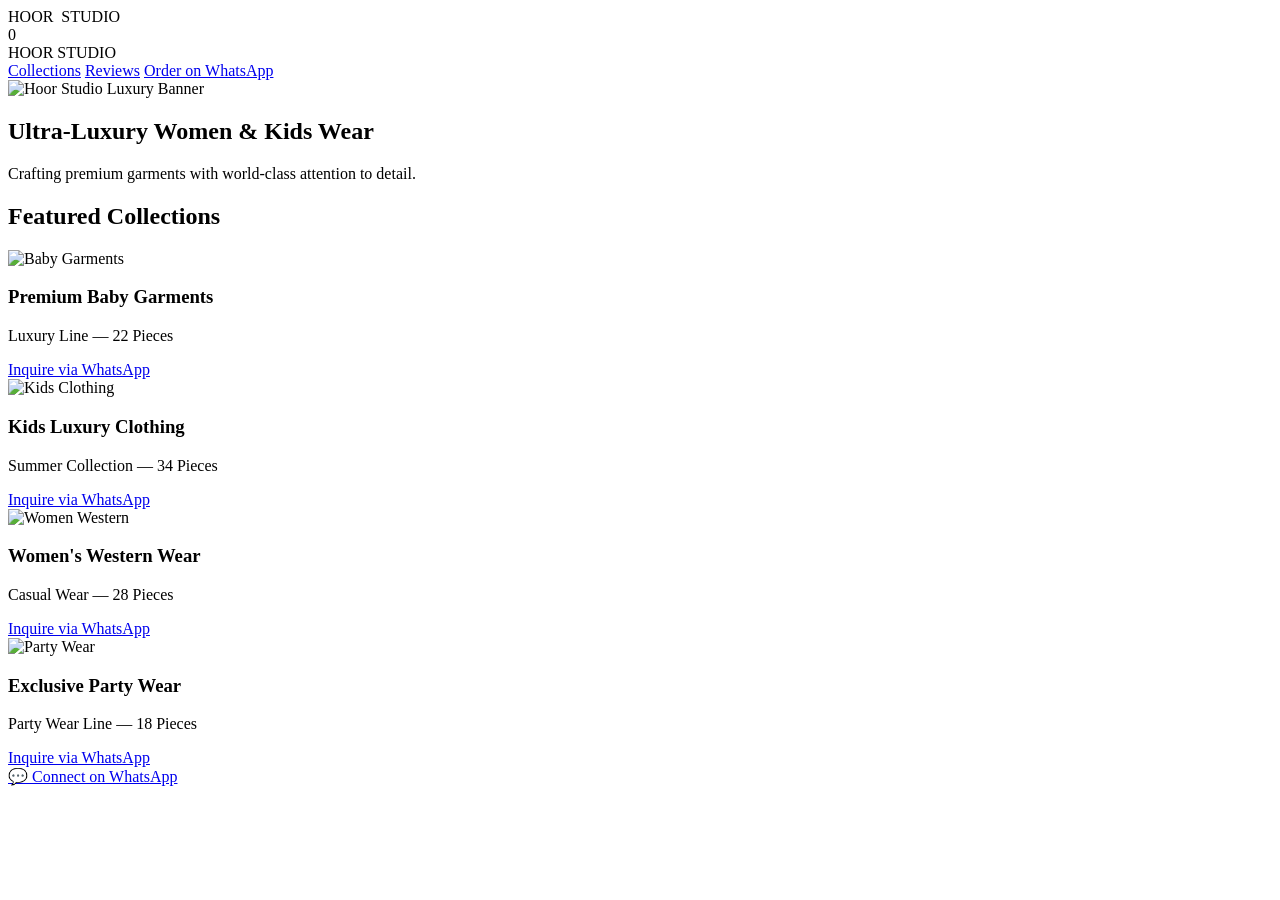
==== index.html @ 080ad639 "Create index.html" ====
<!DOCTYPE html>
<html lang="en">
<head>
    <meta charset="UTF-8">
    <meta name="viewport" content="width=device-width, initial-scale=1.0">
    <title>HOOR STUDIO — Premium Luxury Fashion</title>
    <!-- Fonts -->
    <link rel="preconnect" href="https://fonts.googleapis.com">
    <link rel="preconnect" href="https://fonts.gstatic.com" crossorigin>
    <link href="https://fonts.googleapis.com/css2?family=Bodoni+Moda:ital,opsz,wght@0,6..96,300;0,6..96,400;1,6..96,300;1,6..96,400&family=Jost:wght@200;300;400;500&family=Italiana&display=swap" rel="stylesheet">
    <link rel="stylesheet" href="style.css">
</head>
<body>

    <!-- Premium Cursor -->
    <div id="cur"></div>
    <div id="cur-orbit"></div>

    <!-- Luxury Preloader -->
    <div id="loader">
        <div class="loader-brand">
            <span>H</span><span>O</span><span>O</span><span>R</span>&nbsp;&nbsp;<span>S</span><span>T</span><span>U</span><span>D</span><span>I</span><span>O</span>
        </div>
        <div class="loader-progress"><div class="loader-bar"></div></div>
        <div class="loader-num" id="loaderNum">0</div>
    </div>

    <!-- Main Navigation -->
    <nav class="nav-bar">
        <div class="nav-logo">HOOR STUDIO</div>
        <div class="nav-links">
            <a href="#collections">Collections</a>
            <a href="#reviews">Reviews</a>
            <a href="https://wa.me/923001234567" target="_blank" class="nav-btn">Order on WhatsApp</a>
        </div>
    </nav>

    <!-- Hero Banner Section -->
    <section class="hero">
        <img src="hero-banner.jpg" alt="Hoor Studio Luxury Banner" class="hero-img">
        <div class="hero-overlay">
            <h1>Ultra-Luxury Women & Kids Wear</h1>
            <p>Crafting premium garments with world-class attention to detail.</p>
        </div>
    </section>

    <!-- Products Showcase -->
    <section id="collections" class="products-sec">
        <h2 class="sec-title">Featured Collections</h2>
        <div class="products-grid">
            <!-- Product 1 -->
            <div class="p-card">
                <div class="p-img-box"><img src="p1.jpg" alt="Baby Garments"></div>
                <h3>Premium Baby Garments</h3>
                <p>Luxury Line — 22 Pieces</p>
                <a href="https://wa.me/923001234567?text=I%20am%20interested%20in%20Baby%20Garments" target="_blank" class="buy-btn">Inquire via WhatsApp</a>
            </div>
            <!-- Product 2 -->
            <div class="p-card">
                <div class="p-img-box"><img src="p2.jpg" alt="Kids Clothing"></div>
                <h3>Kids Luxury Clothing</h3>
                <p>Summer Collection — 34 Pieces</p>
                <a href="https://wa.me/923001234567?text=I%20am%20interested%20in%20Kids%20Clothing" target="_blank" class="buy-btn">Inquire via WhatsApp</a>
            </div>
            <!-- Product 3 -->
            <div class="p-card">
                <div class="p-img-box"><img src="p3.jpg" alt="Women Western"></div>
                <h3>Women's Western Wear</h3>
                <p>Casual Wear — 28 Pieces</p>
                <a href="https://wa.me/923001234567?text=I%20am%20interested%20in%20Western%20Wear" target="_blank" class="buy-btn">Inquire via WhatsApp</a>
            </div>
            <!-- Product 4 -->
            <div class="p-card">
                <div class="p-img-box"><img src="p4.jpg" alt="Party Wear"></div>
                <h3>Exclusive Party Wear</h3>
                <p>Party Wear Line — 18 Pieces</p>
                <a href="https://wa.me/923001234567?text=I%20am%20interested%20in%20Party%20Wear" target="_blank" class="buy-btn">Inquire via WhatsApp</a>
            </div>
        </div>
    </section>

    <!-- Floating WhatsApp Button -->
    <a class="wa-float" href="https://wa.me/923001234567" target="_blank">💬 Connect on WhatsApp</a>

    <script src="script.js"></script>
</body>
</html>
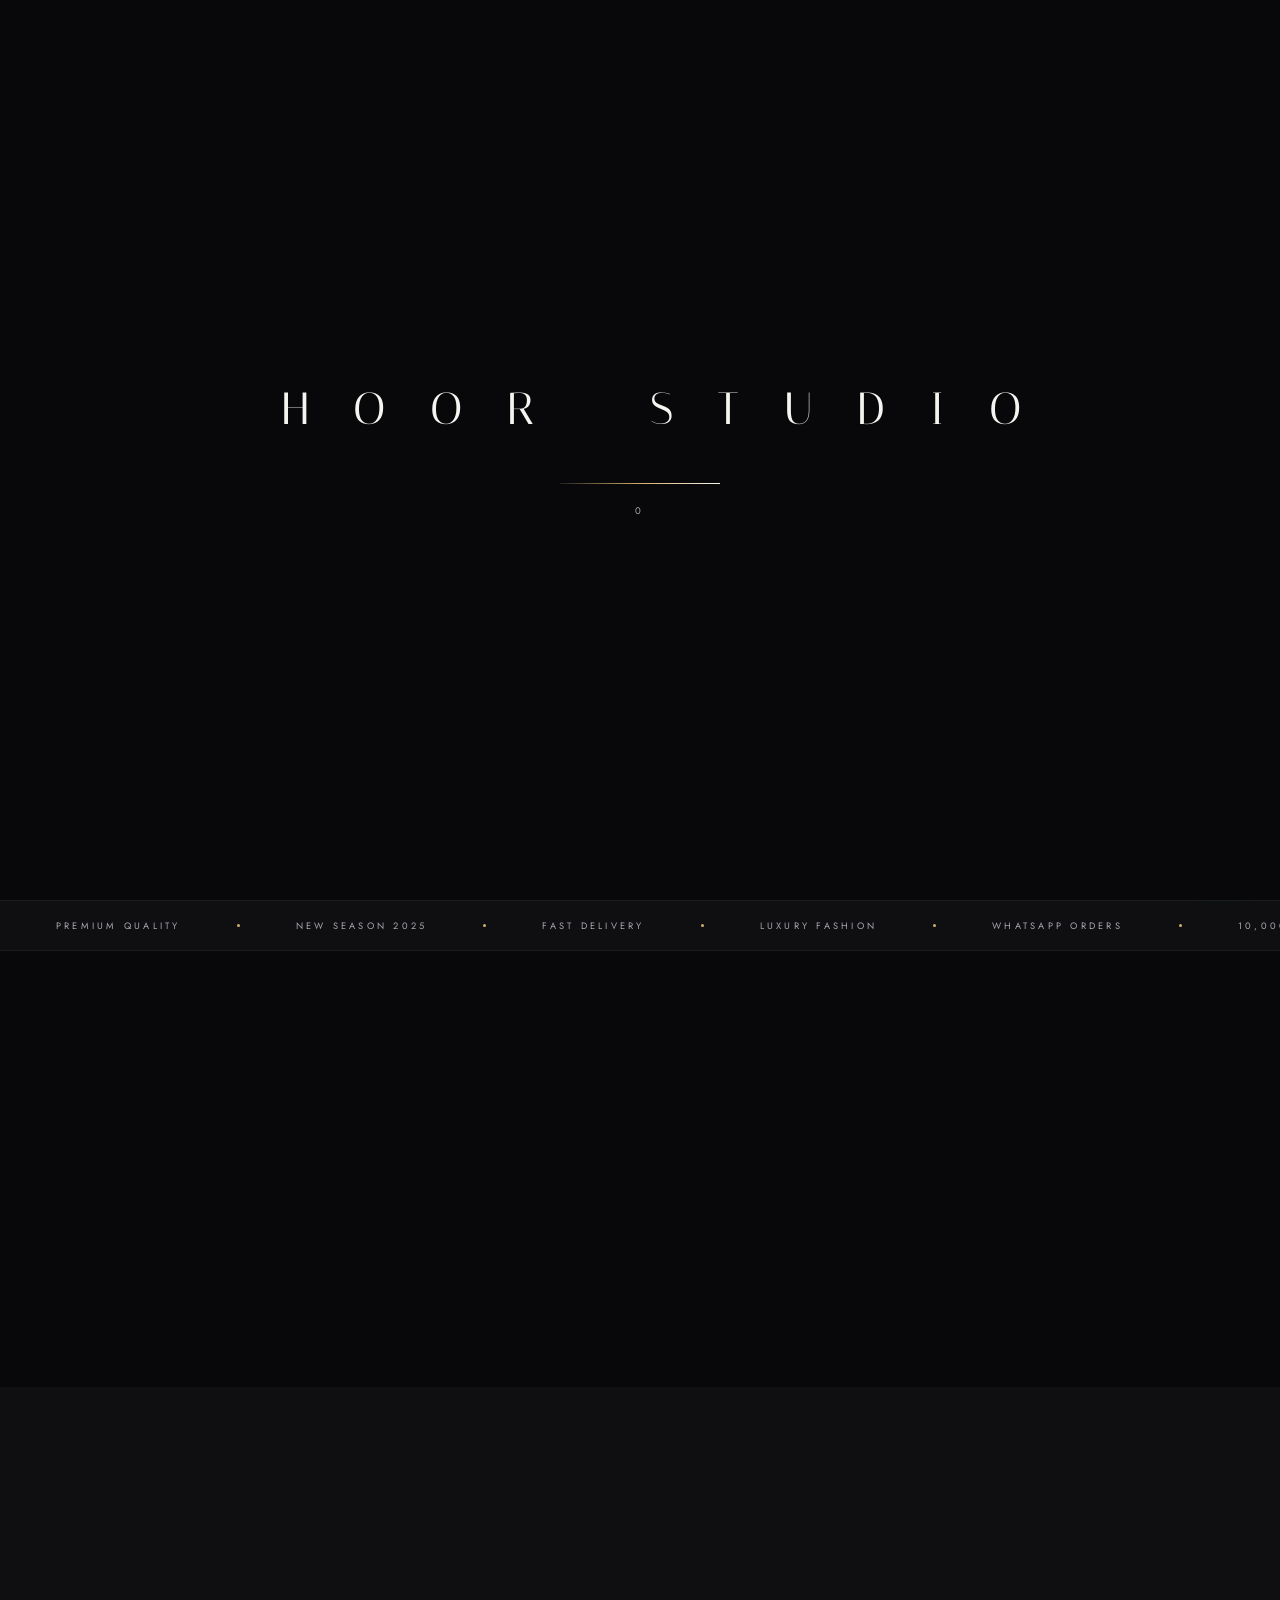
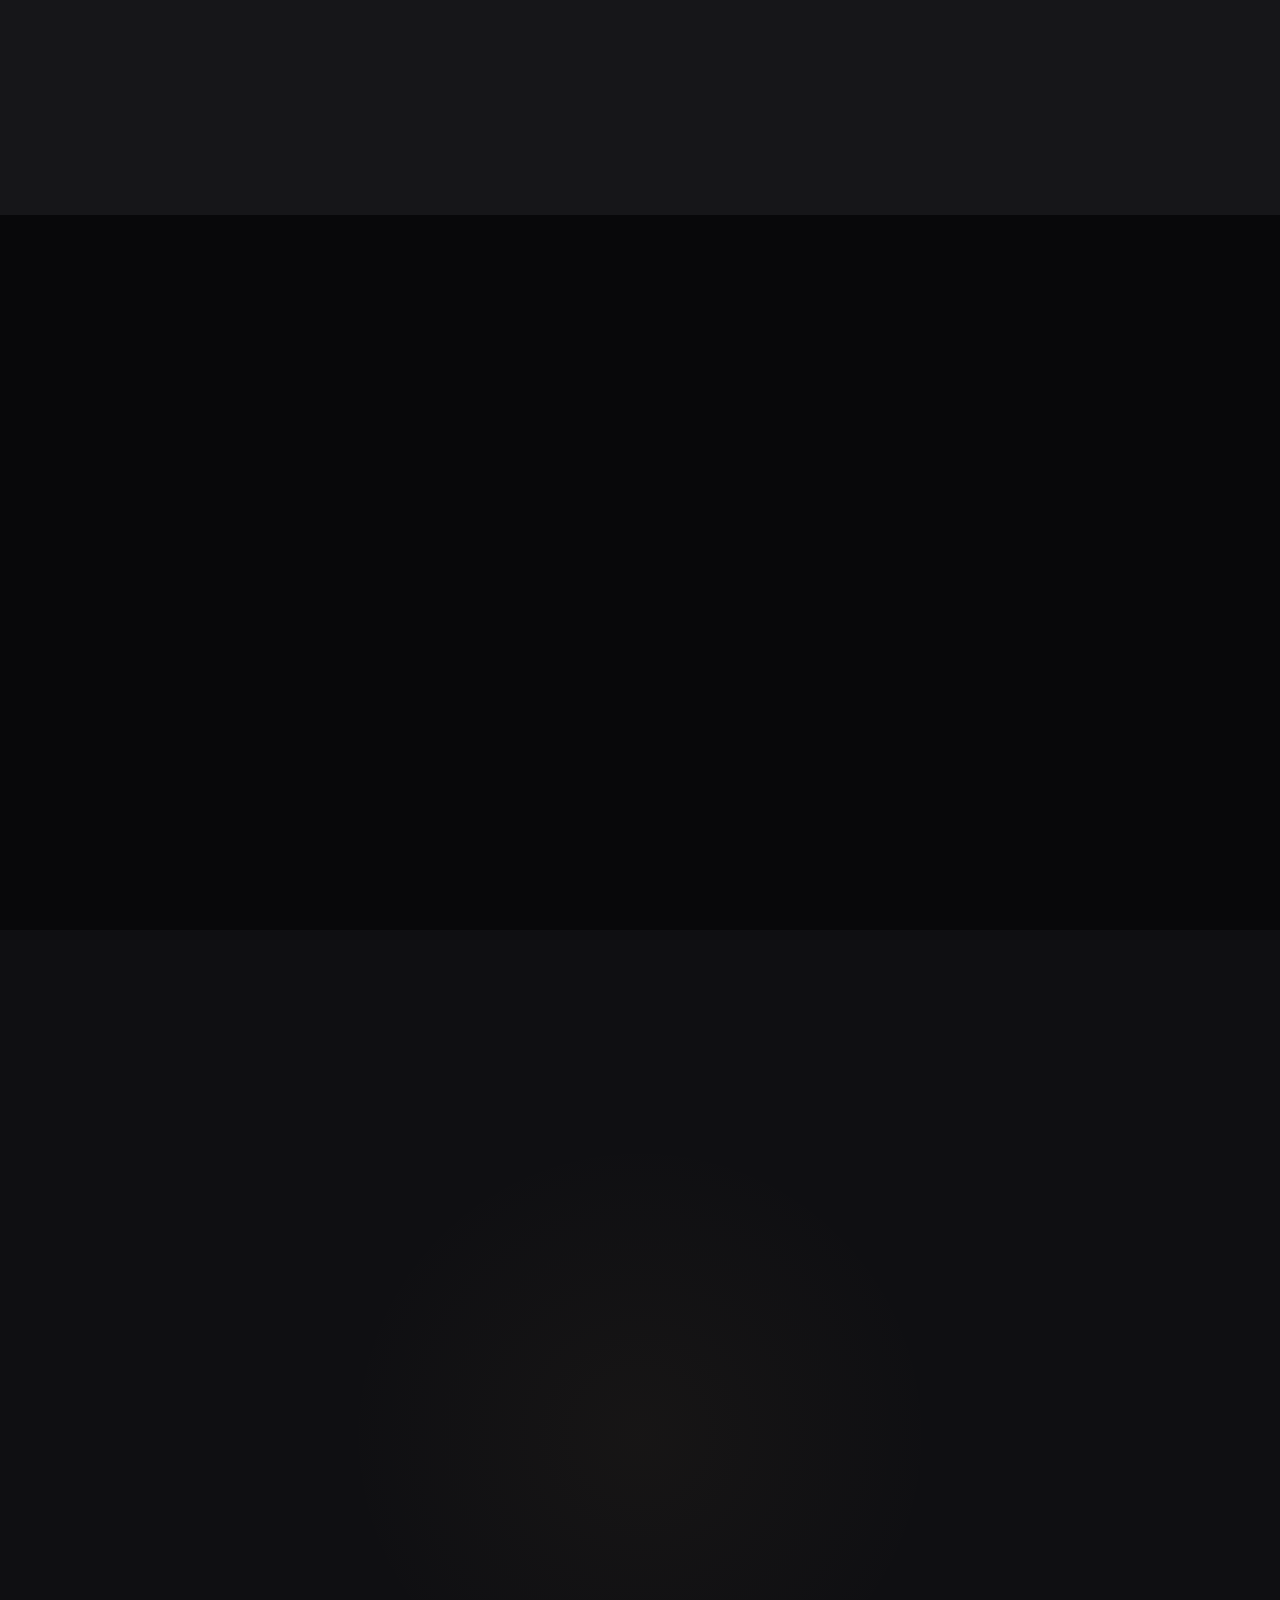
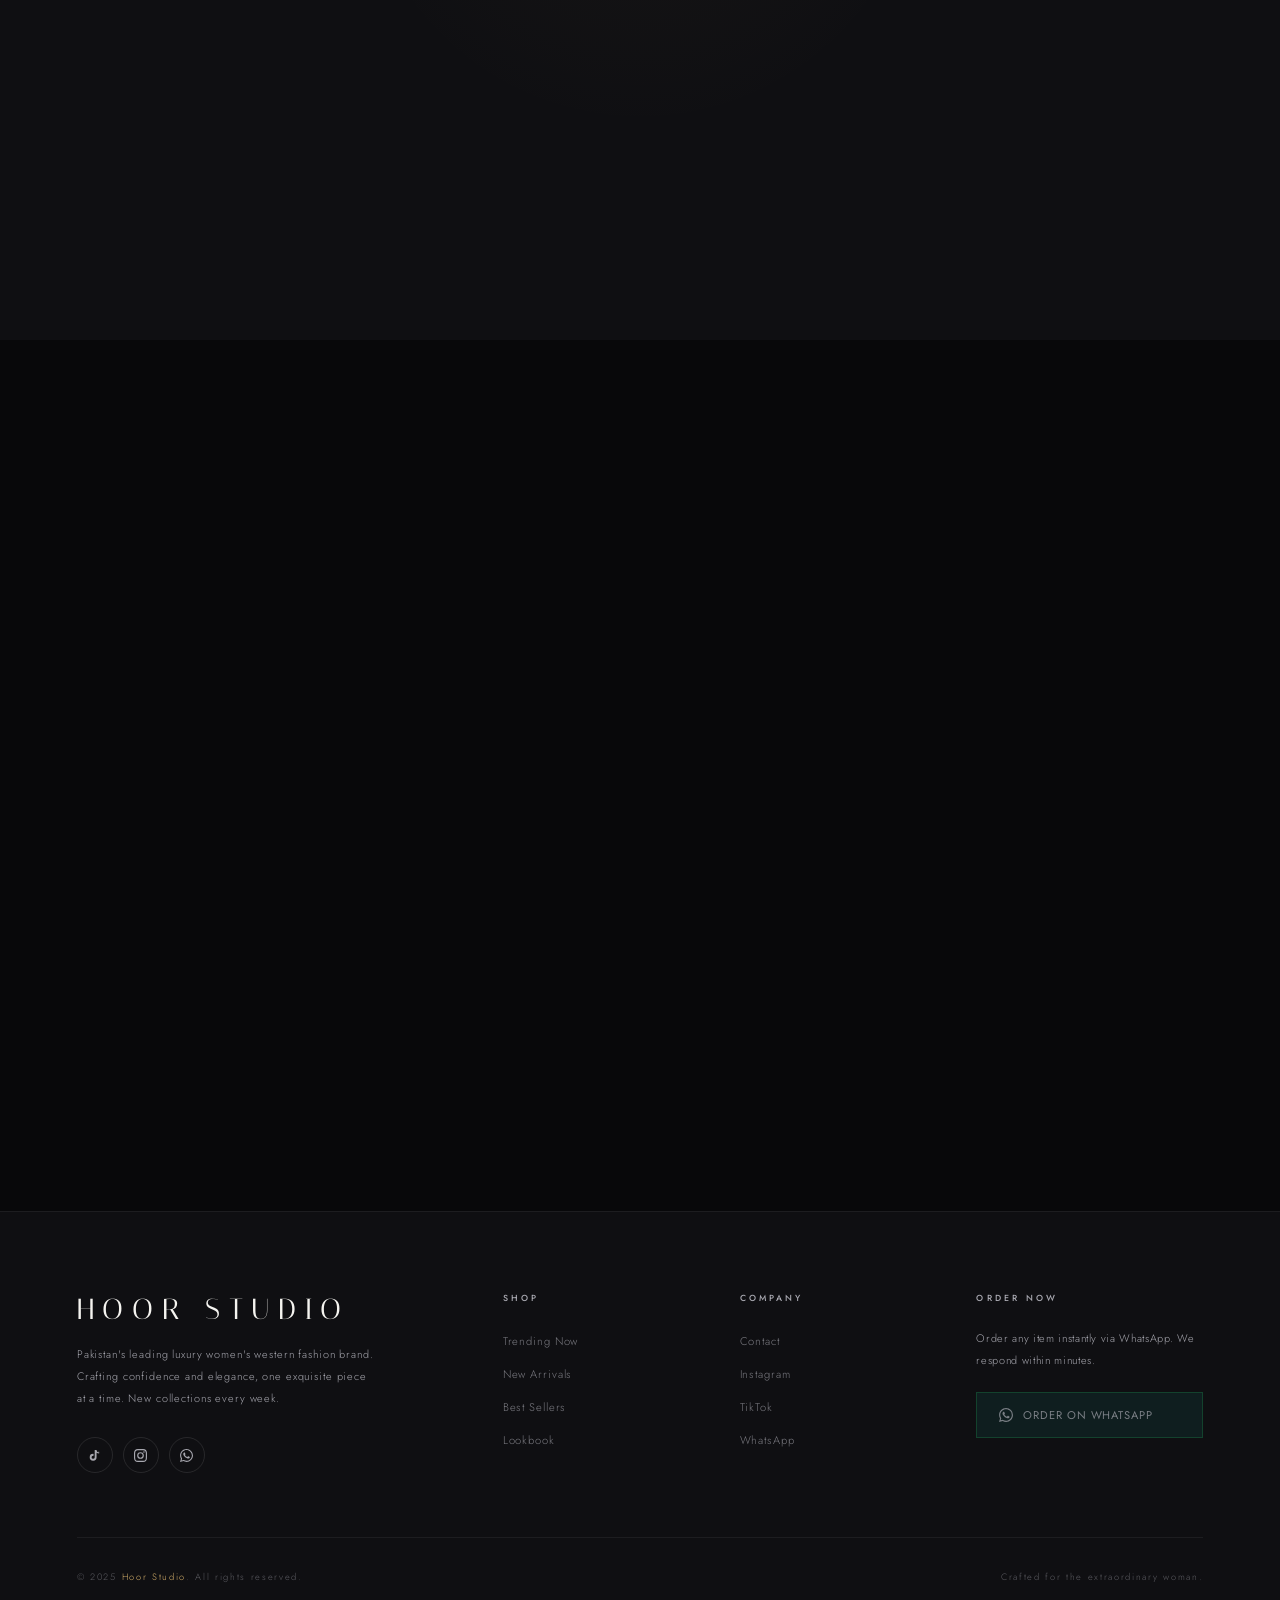
==== commit 6d6869e5: "Update index.html" ====
--- a/index.html
+++ b/index.html
@@ -1,87 +1,1482 @@
 <!DOCTYPE html>
 <html lang="en">
 <head>
-    <meta charset="UTF-8">
-    <meta name="viewport" content="width=device-width, initial-scale=1.0">
-    <title>HOOR STUDIO — Premium Luxury Fashion</title>
-    <!-- Fonts -->
-    <link rel="preconnect" href="https://fonts.googleapis.com">
-    <link rel="preconnect" href="https://fonts.gstatic.com" crossorigin>
-    <link href="https://fonts.googleapis.com/css2?family=Bodoni+Moda:ital,opsz,wght@0,6..96,300;0,6..96,400;1,6..96,300;1,6..96,400&family=Jost:wght@200;300;400;500&family=Italiana&display=swap" rel="stylesheet">
-    <link rel="stylesheet" href="style.css">
+<meta charset="UTF-8">
+<meta name="viewport" content="width=device-width, initial-scale=1.0">
+<meta name="description" content="Hoor Studio — Ultra-luxury women's western fashion. New Season 2025.">
+<title>HOOR STUDIO — Luxury Women's Fashion</title>
+<link rel="preconnect" href="https://fonts.googleapis.com">
+<link rel="preconnect" href="https://fonts.gstatic.com" crossorigin>
+<link href="https://fonts.googleapis.com/css2?family=Bodoni+Moda:ital,opsz,wght@0,6..96,300;0,6..96,400;1,6..96,300;1,6..96,400&family=Jost:wght@200;300;400;500&family=Italiana&display=swap" rel="stylesheet">
+<style>
+/* ═══════════════════════════════════════════
+   ROOT & RESET
+═══════════════════════════════════════════ */
+:root {
+  --ink:      #08080a;
+  --ink-2:    #0f0f12;
+  --ink-3:    #161619;
+  --ink-4:    #1d1d22;
+  --silver:   #a8a8b0;
+  --silver-2: #c8c8d2;
+  --silver-3: #e8e8ee;
+  --white:    #f5f4f0;
+  --accent:   #d4af6a;
+  --accent-2: #ead28c;
+  --ease:     cubic-bezier(0.16,1,0.3,1);
+  --ease-2:   cubic-bezier(0.4,0,0.2,1);
+}
+*,*::before,*::after{box-sizing:border-box;margin:0;padding:0}
+html{scroll-behavior:smooth;overflow-x:hidden}
+body{
+  background:var(--ink);
+  color:var(--white);
+  font-family:'Jost',sans-serif;
+  font-weight:300;
+  overflow-x:hidden;
+  cursor:none;
+  -webkit-font-smoothing:antialiased;
+}
+img{display:block;width:100%;height:100%;object-fit:cover}
+a{text-decoration:none;color:inherit}
+button{border:none;background:none;cursor:none;font-family:inherit}
+ul{list-style:none}
+
+/* ═══════════════════════════════════════════
+   CURSOR
+═══════════════════════════════════════════ */
+#cur{
+  position:fixed;width:8px;height:8px;
+  background:var(--white);border-radius:50%;
+  pointer-events:none;z-index:9999;
+  transform:translate(-50%,-50%);
+  transition:width .3s var(--ease),height .3s var(--ease),background .3s;
+}
+#cur-orbit{
+  position:fixed;width:32px;height:32px;
+  border:1px solid rgba(212,175,106,.5);
+  border-radius:50%;pointer-events:none;z-index:9998;
+  transform:translate(-50%,-50%);
+  transition:width .5s var(--ease),height .5s var(--ease),border-color .3s;
+}
+body.hovered #cur{width:4px;height:4px;background:var(--accent)}
+body.hovered #cur-orbit{width:52px;height:52px;border-color:var(--accent)}
+
+/* ═══════════════════════════════════════════
+   LOADER
+═══════════════════════════════════════════ */
+#loader{
+  position:fixed;inset:0;background:var(--ink);
+  z-index:10000;display:flex;flex-direction:column;
+  align-items:center;justify-content:center;gap:0;
+}
+.loader-brand{
+  font-family:'Italiana',serif;
+  font-size:clamp(1.6rem,4vw,2.8rem);
+  letter-spacing:.5em;text-indent:.5em;
+  color:var(--white);margin-bottom:48px;
+  overflow:hidden;
+}
+.loader-brand span{
+  display:inline-block;
+  animation:charDrop 1.2s var(--ease) both;
+}
+.loader-progress{
+  width:160px;height:1px;
+  background:rgba(255,255,255,.1);overflow:hidden;
+}
+.loader-bar{
+  height:100%;width:0;
+  background:linear-gradient(90deg,transparent,var(--accent),var(--white));
+  animation:loadFill 1.8s var(--ease) .4s forwards;
+}
+.loader-num{
+  font-size:.6rem;letter-spacing:.35em;
+  color:var(--silver);margin-top:20px;
+  font-weight:400;
+}
+@keyframes charDrop{
+  0%{opacity:0;transform:translateY(30px)}
+  100%{opacity:1;transform:translateY(0)}
+}
+@keyframes loadFill{
+  to{width:100%}
+}
+
+/* ═══════════════════════════════════════════
+   NOISE TEXTURE OVERLAY
+═══════════════════════════════════════════ */
+body::before{
+  content:'';position:fixed;inset:0;
+  background-image:url("data:image/svg+xml,%3Csvg viewBox='0 0 256 256' xmlns='http://www.w3.org/2000/svg'%3E%3Cfilter id='n'%3E%3CfeTurbulence type='fractalNoise' baseFrequency='0.9' numOctaves='4' stitchTiles='stitch'/%3E%3C/filter%3E%3Crect width='100%25' height='100%25' filter='url(%23n)' opacity='1'/%3E%3C/svg%3E");
+  opacity:.025;pointer-events:none;z-index:1;
+}
+
+/* ═══════════════════════════════════════════
+   NAV
+═══════════════════════════════════════════ */
+nav{
+  position:fixed;top:0;left:0;right:0;
+  z-index:1000;height:68px;
+  display:flex;align-items:center;justify-content:space-between;
+  padding:0 4%;
+  transition:background .6s var(--ease),backdrop-filter .6s,border-color .6s;
+  border-bottom:1px solid transparent;
+}
+nav.solid{
+  background:rgba(8,8,10,.82);
+  backdrop-filter:blur(24px);-webkit-backdrop-filter:blur(24px);
+  border-bottom-color:rgba(255,255,255,.06);
+}
+.nav-logo{
+  font-family:'Italiana',serif;
+  font-size:1.4rem;letter-spacing:.3em;text-indent:.3em;
+  color:var(--white);flex-shrink:0;
+}
+.nav-center{
+  position:absolute;left:50%;transform:translateX(-50%);
+  display:flex;gap:44px;
+}
+.nav-center a{
+  font-size:.6rem;letter-spacing:.22em;font-weight:400;
+  color:var(--silver);text-transform:uppercase;
+  position:relative;transition:color .3s;
+}
+.nav-center a::after{
+  content:'';position:absolute;left:0;bottom:-4px;
+  width:0;height:1px;background:var(--accent);
+  transition:width .4s var(--ease);
+}
+.nav-center a:hover{color:var(--white)}
+.nav-center a:hover::after{width:100%}
+.nav-right{display:flex;align-items:center;gap:10px}
+.nav-icon{
+  width:34px;height:34px;border-radius:50%;
+  display:flex;align-items:center;justify-content:center;
+  color:var(--silver);border:1px solid rgba(255,255,255,.1);
+  transition:color .3s,border-color .3s,background .3s;
+  font-size:.85rem;
+}
+.nav-icon:hover{color:var(--white);border-color:rgba(255,255,255,.3);background:rgba(255,255,255,.06)}
+.nav-icon svg{width:14px;height:14px;fill:currentColor;flex-shrink:0}
+.hamburger{
+  display:none;flex-direction:column;gap:6px;
+  padding:8px;margin-right:-8px;
+}
+.hamburger span{
+  width:22px;height:1px;background:var(--silver);
+  transition:transform .4s var(--ease),opacity .3s,width .3s;
+  display:block;
+}
+.hamburger.open span:nth-child(1){transform:translateY(7px) rotate(45deg)}
+.hamburger.open span:nth-child(2){opacity:0;width:0}
+.hamburger.open span:nth-child(3){transform:translateY(-7px) rotate(-45deg)}
+
+/* ═══════════════════════════════════════════
+   MOBILE OVERLAY MENU
+═══════════════════════════════════════════ */
+.mobile-overlay{
+  position:fixed;inset:0;top:68px;
+  background:rgba(8,8,10,.97);backdrop-filter:blur(32px);
+  z-index:999;display:flex;flex-direction:column;
+  justify-content:center;align-items:flex-start;
+  padding:0 8%;gap:0;
+  clip-path:inset(0 0 100% 0);
+  transition:clip-path .7s var(--ease);
+}
+.mobile-overlay.open{clip-path:inset(0 0 0% 0)}
+.mob-link{
+  font-family:'Italiana',serif;
+  font-size:clamp(2rem,8vw,4rem);
+  letter-spacing:.04em;color:rgba(255,255,255,.4);
+  padding:12px 0;border-bottom:1px solid rgba(255,255,255,.05);
+  width:100%;transition:color .3s;
+}
+.mob-link:hover{color:var(--white)}
+.mob-socials{display:flex;gap:14px;margin-top:40px}
+
+/* ═══════════════════════════════════════════
+   HERO
+═══════════════════════════════════════════ */
+#hero{
+  height:100vh;min-height:680px;
+  position:relative;overflow:hidden;
+  display:grid;place-items:center;
+}
+.hero-bg{
+  position:absolute;inset:0;
+  will-change:transform;
+}
+.hero-bg img{
+  width:100%;height:115%;
+  object-fit:cover;object-position:center top;
+  transform:translateY(0);
+  filter:brightness(.48) contrast(1.06);
+}
+.hero-gradient{
+  position:absolute;inset:0;
+  background:
+    linear-gradient(180deg,rgba(8,8,10,.55) 0%,transparent 35%,transparent 55%,rgba(8,8,10,.92) 100%),
+    linear-gradient(90deg,rgba(8,8,10,.7) 0%,transparent 50%);
+}
+.hero-vignette{
+  position:absolute;inset:0;
+  box-shadow:inset 0 0 200px rgba(8,8,10,.7);
+}
+.hero-content{
+  position:relative;z-index:2;
+  max-width:800px;padding:0 6%;
+  text-align:left;
+  display:flex;flex-direction:column;
+  gap:0;
+}
+.hero-eyebrow{
+  display:flex;align-items:center;gap:16px;
+  font-size:.58rem;letter-spacing:.4em;font-weight:400;
+  color:var(--accent);text-transform:uppercase;
+  margin-bottom:28px;
+  opacity:0;animation:fadeSlide .9s var(--ease) .6s forwards;
+}
+.hero-eyebrow::before{content:'';width:40px;height:1px;background:var(--accent)}
+.hero-h1{
+  font-family:'Bodoni Moda',serif;
+  font-size:clamp(3.8rem,8.5vw,9rem);
+  font-weight:300;line-height:.95;
+  letter-spacing:-.01em;
+  margin-bottom:32px;
+  overflow:hidden;
+}
+.hero-h1 .line{
+  display:block;overflow:hidden;
+}
+.hero-h1 .line span{
+  display:block;
+  opacity:0;transform:translateY(100%);
+  animation:lineReveal 1.1s var(--ease) both;
+}
+.hero-h1 .line:nth-child(1) span{animation-delay:.5s}
+.hero-h1 .line:nth-child(2) span{animation-delay:.65s}
+.hero-h1 .line:nth-child(3) span{animation-delay:.8s}
+.hero-h1 em{font-style:italic;color:rgba(245,244,240,.6)}
+.hero-sub{
+  font-size:.8rem;letter-spacing:.14em;line-height:1.9;
+  color:var(--silver-2);max-width:420px;margin-bottom:48px;
+  opacity:0;animation:fadeSlide .9s var(--ease) 1s forwards;
+}
+.hero-actions{
+  display:flex;gap:16px;flex-wrap:wrap;
+  opacity:0;animation:fadeSlide .9s var(--ease) 1.1s forwards;
+}
+.btn-wa{
+  display:inline-flex;align-items:center;gap:10px;
+  padding:16px 36px;
+  background:var(--white);color:var(--ink);
+  font-size:.62rem;letter-spacing:.25em;font-weight:500;
+  text-transform:uppercase;
+  transition:background .3s,color .3s,transform .4s var(--ease),box-shadow .4s;
+}
+.btn-wa:hover{
+  background:var(--accent);
+  transform:translateY(-3px);
+  box-shadow:0 20px 50px rgba(212,175,106,.25);
+}
+.btn-wa svg{width:14px;height:14px;fill:currentColor;flex-shrink:0}
+.btn-outline{
+  display:inline-flex;align-items:center;gap:10px;
+  padding:15px 35px;
+  border:1px solid rgba(255,255,255,.2);
+  color:var(--silver-3);
+  font-size:.62rem;letter-spacing:.25em;font-weight:400;
+  text-transform:uppercase;
+  transition:border-color .3s,color .3s,background .3s,transform .4s var(--ease);
+}
+.btn-outline:hover{
+  border-color:rgba(255,255,255,.5);color:var(--white);
+  background:rgba(255,255,255,.05);
+  transform:translateY(-3px);
+}
+.hero-scroll-indicator{
+  position:absolute;bottom:40px;left:50%;
+  transform:translateX(-50%);z-index:2;
+  display:flex;flex-direction:column;align-items:center;gap:10px;
+  opacity:0;animation:fadeIn 1s var(--ease) 1.6s forwards;
+}
+.scroll-line{
+  width:1px;height:64px;
+  background:linear-gradient(180deg,transparent,rgba(255,255,255,.5),transparent);
+  animation:scrollBob 2.2s ease-in-out infinite;
+}
+@keyframes scrollBob{
+  0%,100%{transform:scaleY(1);opacity:.5}
+  50%{transform:scaleY(1.3);opacity:1}
+}
+.scroll-text{
+  font-size:.5rem;letter-spacing:.35em;
+  color:rgba(255,255,255,.3);text-transform:uppercase;
+}
+
+/* ═══════════════════════════════════════════
+   MARQUEE STRIP
+═══════════════════════════════════════════ */
+.marquee-wrap{
+  overflow:hidden;
+  padding:18px 0;
+  border-top:1px solid rgba(255,255,255,.06);
+  border-bottom:1px solid rgba(255,255,255,.06);
+  background:var(--ink-2);
+}
+.marquee-track{
+  display:flex;gap:0;
+  animation:marquee 22s linear infinite;
+  width:max-content;
+}
+.marquee-item{
+  display:flex;align-items:center;gap:56px;
+  padding:0 56px;flex-shrink:0;
+}
+.marquee-item span{
+  font-size:.58rem;letter-spacing:.35em;font-weight:400;
+  color:var(--silver);text-transform:uppercase;white-space:nowrap;
+}
+.marquee-dot{
+  width:3px;height:3px;border-radius:50%;
+  background:var(--accent);flex-shrink:0;
+}
+@keyframes marquee{
+  from{transform:translateX(0)}
+  to{transform:translateX(-50%)}
+}
+
+/* ═══════════════════════════════════════════
+   SECTION COMMONS
+═══════════════════════════════════════════ */
+section{padding:clamp(80px,10vw,140px) 6%}
+.s-label{
+  display:flex;align-items:center;gap:14px;
+  font-size:.55rem;letter-spacing:.45em;font-weight:400;
+  color:var(--accent);text-transform:uppercase;margin-bottom:18px;
+}
+.s-label::before{
+  content:'';width:28px;height:1px;
+  background:currentColor;flex-shrink:0;
+}
+.s-title{
+  font-family:'Bodoni Moda',serif;
+  font-size:clamp(2.4rem,5vw,5.2rem);
+  font-weight:300;line-height:1.0;
+  letter-spacing:-.01em;margin-bottom:20px;
+}
+.s-title em{font-style:italic;color:var(--silver)}
+.s-sub{
+  font-size:.72rem;letter-spacing:.1em;line-height:2;
+  color:var(--silver);max-width:460px;
+}
+.s-head-row{
+  display:flex;align-items:flex-end;justify-content:space-between;
+  flex-wrap:wrap;gap:24px;margin-bottom:64px;
+}
+.s-view-all{
+  font-size:.58rem;letter-spacing:.25em;color:var(--silver);
+  text-transform:uppercase;font-weight:400;
+  border-bottom:1px solid rgba(255,255,255,.2);
+  padding-bottom:4px;
+  transition:color .3s,border-color .3s;
+}
+.s-view-all:hover{color:var(--white);border-color:rgba(255,255,255,.5)}
+
+/* scroll reveal */
+.sr{opacity:0;transform:translateY(36px);transition:opacity .9s var(--ease),transform .9s var(--ease)}
+.sr.v{opacity:1;transform:translateY(0)}
+.sr-l{opacity:0;transform:translateX(-30px);transition:opacity .9s var(--ease),transform .9s var(--ease)}
+.sr-l.v{opacity:1;transform:translateX(0)}
+.sr-s{opacity:0;transform:scale(.96);transition:opacity .9s var(--ease),transform .9s var(--ease)}
+.sr-s.v{opacity:1;transform:scale(1)}
+
+/* ═══════════════════════════════════════════
+   PRODUCT GRID & CARDS
+═══════════════════════════════════════════ */
+.grid-4{
+  display:grid;
+  grid-template-columns:repeat(4,1fr);
+  gap:2px;
+}
+.grid-3{
+  display:grid;
+  grid-template-columns:repeat(3,1fr);
+  gap:2px;
+}
+@media(max-width:1100px){.grid-4{grid-template-columns:repeat(2,1fr)}}
+@media(max-width:700px){.grid-4,.grid-3{grid-template-columns:repeat(2,1fr)}}
+@media(max-width:440px){.grid-4,.grid-3{grid-template-columns:1fr}}
+
+.p-card{
+  position:relative;overflow:hidden;
+  background:var(--ink-2);
+  group:hover;
+}
+.p-card-img{
+  position:relative;overflow:hidden;
+  aspect-ratio:3/4;
+}
+.p-card-img img{
+  transition:transform 1.2s var(--ease),filter .6s;
+  filter:brightness(.9);
+}
+.p-card:hover .p-card-img img{
+  transform:scale(1.08);filter:brightness(1);
+}
+.p-card-overlay{
+  position:absolute;inset:0;
+  background:linear-gradient(180deg,transparent 45%,rgba(8,8,10,.95) 100%);
+  opacity:0;transition:opacity .5s;
+}
+.p-card:hover .p-card-overlay{opacity:1}
+.p-card-badge{
+  position:absolute;top:16px;left:16px;
+  font-size:.5rem;letter-spacing:.2em;font-weight:500;
+  text-transform:uppercase;padding:5px 12px;
+  background:var(--white);color:var(--ink);
+}
+.p-card-badge.sale{background:var(--accent);color:var(--ink)}
+.p-card-badge.hot{background:var(--ink);color:var(--white);border:1px solid rgba(255,255,255,.2)}
+.p-card-action{
+  position:absolute;bottom:0;left:0;right:0;
+  padding:20px;
+  transform:translateY(100%);opacity:0;
+  transition:transform .5s var(--ease),opacity .4s;
+}
+.p-card:hover .p-card-action{transform:translateY(0);opacity:1}
+.p-card-info{padding:18px 16px 22px}
+.p-cat{
+  font-size:.52rem;letter-spacing:.25em;
+  color:var(--silver);text-transform:uppercase;margin-bottom:6px;
+}
+.p-name{
+  font-family:'Bodoni Moda',serif;
+  font-size:1.05rem;font-weight:300;letter-spacing:.02em;
+  margin-bottom:8px;line-height:1.3;
+}
+.p-price-row{display:flex;align-items:center;gap:10px}
+.p-price{font-size:.82rem;font-weight:400;color:var(--silver-3)}
+.p-price-old{
+  font-size:.7rem;color:rgba(168,168,176,.5);
+  text-decoration:line-through;
+}
+/* WA button */
+.wa-card-btn{
+  display:flex;align-items:center;justify-content:center;gap:8px;
+  width:100%;padding:13px;
+  background:rgba(255,255,255,.96);
+  color:var(--ink);
+  font-size:.58rem;letter-spacing:.2em;font-weight:500;
+  text-transform:uppercase;
+  transition:background .3s,transform .3s;
+}
+.wa-card-btn:hover{background:var(--accent)}
+.wa-card-btn svg{width:12px;height:12px;fill:currentColor;flex-shrink:0}
+
+/* ═══════════════════════════════════════════
+   TRENDING — full-bleed asymmetric layout
+═══════════════════════════════════════════ */
+#trending{background:var(--ink)}
+.trending-layout{
+  display:grid;
+  grid-template-columns:1fr 1fr 1fr;
+  grid-template-rows:auto auto;
+  gap:2px;
+}
+.trending-layout .p-card:nth-child(1){
+  grid-column:1;grid-row:1/3;
+}
+.trending-layout .p-card:nth-child(1) .p-card-img{aspect-ratio:2/3.2}
+@media(max-width:900px){
+  .trending-layout{grid-template-columns:1fr 1fr}
+  .trending-layout .p-card:nth-child(1){grid-column:1;grid-row:1}
+  .trending-layout .p-card:nth-child(1) .p-card-img{aspect-ratio:3/4}
+}
+@media(max-width:540px){
+  .trending-layout{grid-template-columns:1fr}
+}
+
+/* ═══════════════════════════════════════════
+   EDITORIAL SPLIT — NEW ARRIVALS
+═══════════════════════════════════════════ */
+#new-arrivals{background:var(--ink-2)}
+.editorial-split{
+  display:grid;
+  grid-template-columns:1fr 1fr;
+  gap:2px;
+  margin-bottom:2px;
+}
+.editorial-split .p-card-img{aspect-ratio:1/1.3}
+.editorial-row{
+  display:grid;
+  grid-template-columns:repeat(3,1fr);
+  gap:2px;
+}
+.editorial-row .p-card-img{aspect-ratio:1/1.1}
+@media(max-width:768px){
+  .editorial-split,.editorial-row{grid-template-columns:1fr 1fr}
+}
+@media(max-width:440px){
+  .editorial-split,.editorial-row{grid-template-columns:1fr}
+}
+
+/* ═══════════════════════════════════════════
+   BEST SELLERS
+═══════════════════════════════════════════ */
+#best-sellers{background:var(--ink)}
+
+/* ═══════════════════════════════════════════
+   SALE SECTION — cinematic full-bleed
+═══════════════════════════════════════════ */
+#sale{
+  padding:0;position:relative;overflow:hidden;
+  min-height:90vh;display:grid;
+}
+.sale-bg{
+  position:absolute;inset:0;
+  background:var(--ink-3);
+}
+.sale-bg img{
+  width:100%;height:100%;
+  object-fit:cover;
+  filter:brightness(.25) saturate(.6);
+}
+.sale-overlay{
+  position:absolute;inset:0;
+  background:
+    linear-gradient(90deg,rgba(8,8,10,.9) 0%,rgba(8,8,10,.3) 100%),
+    linear-gradient(180deg,transparent 40%,rgba(8,8,10,.7) 100%);
+}
+.sale-content{
+  position:relative;z-index:2;
+  display:flex;flex-direction:column;justify-content:center;
+  padding:clamp(80px,10vw,140px) 6%;
+  max-width:700px;
+}
+.sale-title{
+  font-family:'Bodoni Moda',serif;
+  font-size:clamp(3rem,8vw,8rem);
+  font-weight:300;line-height:.95;
+  letter-spacing:-.02em;margin-bottom:8px;
+}
+.sale-pct{
+  display:block;
+  font-family:'Bodoni Moda',serif;
+  font-size:clamp(5rem,16vw,18rem);
+  font-weight:300;line-height:.85;
+  color:var(--accent);
+  letter-spacing:-.04em;
+}
+.sale-sub{
+  font-size:.75rem;letter-spacing:.18em;
+  color:var(--silver-2);line-height:2;
+  margin-bottom:40px;max-width:380px;
+  margin-top:24px;
+}
+.countdown{display:flex;gap:24px;margin-bottom:48px;flex-wrap:wrap}
+.cd-unit{
+  display:flex;flex-direction:column;align-items:center;gap:6px;
+  min-width:72px;
+}
+.cd-num{
+  font-family:'Bodoni Moda',serif;
+  font-size:2.8rem;font-weight:300;line-height:1;
+  color:var(--white);letter-spacing:-.02em;
+}
+.cd-label{
+  font-size:.48rem;letter-spacing:.35em;
+  color:var(--silver);text-transform:uppercase;font-weight:400;
+}
+.cd-sep{
+  font-family:'Bodoni Moda',serif;
+  font-size:2.5rem;color:rgba(255,255,255,.2);
+  align-self:flex-start;margin-top:4px;
+  line-height:1;
+}
+
+/* ═══════════════════════════════════════════
+   COLLECTIONS GRID
+═══════════════════════════════════════════ */
+#collections{background:var(--ink-2)}
+.collections-grid{
+  display:grid;
+  grid-template-columns:repeat(4,1fr);
+  gap:2px;
+}
+@media(max-width:900px){.collections-grid{grid-template-columns:repeat(2,1fr)}}
+@media(max-width:440px){.collections-grid{grid-template-columns:1fr 1fr}}
+.col-card{
+  position:relative;overflow:hidden;
+  aspect-ratio:.75/1;
+}
+.col-card img{
+  transition:transform 1.2s var(--ease),filter .8s;
+  filter:brightness(.55);
+}
+.col-card:hover img{transform:scale(1.1);filter:brightness(.7)}
+.col-card-content{
+  position:absolute;bottom:0;left:0;right:0;
+  padding:28px 20px;
+  background:linear-gradient(180deg,transparent,rgba(8,8,10,.85));
+}
+.col-card-name{
+  font-family:'Bodoni Moda',serif;
+  font-size:1.2rem;font-weight:300;letter-spacing:.02em;
+  margin-bottom:4px;line-height:1.2;
+}
+.col-card-count{
+  font-size:.52rem;letter-spacing:.2em;
+  color:var(--accent);text-transform:uppercase;
+}
+
+/* ═══════════════════════════════════════════
+   LOOKBOOK
+═══════════════════════════════════════════ */
+#lookbook{
+  padding:0;position:relative;
+  background:var(--ink-3);
+}
+.lookbook-grid{
+  display:grid;
+  grid-template-columns:2fr 1fr 1fr;
+  grid-template-rows:repeat(2,50vh);
+  min-height:100vh;
+  gap:2px;
+}
+.look-item{
+  position:relative;overflow:hidden;
+}
+.look-item:first-child{grid-row:1/3}
+.look-item img{
+  transition:transform 1.2s var(--ease);
+  filter:brightness(.7);
+}
+.look-item:hover img{transform:scale(1.06)}
+.look-label{
+  position:absolute;bottom:24px;left:24px;
+  font-family:'Bodoni Moda',serif;
+  font-size:1rem;font-weight:300;font-style:italic;
+  color:rgba(255,255,255,.7);
+  letter-spacing:.04em;
+}
+@media(max-width:768px){
+  .lookbook-grid{
+    grid-template-columns:1fr 1fr;
+    grid-template-rows:repeat(3,40vw);
+  }
+  .look-item:first-child{grid-row:1;grid-column:1/3}
+}
+@media(max-width:440px){
+  .lookbook-grid{grid-template-columns:1fr;grid-template-rows:auto}
+  .look-item:first-child{grid-column:1;grid-row:1}
+}
+
+/* ═══════════════════════════════════════════
+   REVIEWS
+═══════════════════════════════════════════ */
+#reviews{background:var(--ink)}
+.reviews-grid{
+  display:grid;
+  grid-template-columns:repeat(3,1fr);
+  gap:1px;
+  background:rgba(255,255,255,.05);
+  border:1px solid rgba(255,255,255,.05);
+}
+@media(max-width:860px){.reviews-grid{grid-template-columns:1fr 1fr}}
+@media(max-width:540px){.reviews-grid{grid-template-columns:1fr}}
+.review-card{
+  background:var(--ink);padding:40px 32px;
+  display:flex;flex-direction:column;gap:20px;
+  transition:background .4s;
+}
+.review-card:hover{background:var(--ink-2)}
+.r-stars{display:flex;gap:4px}
+.r-star{
+  width:10px;height:10px;fill:var(--accent);
+}
+.r-text{
+  font-family:'Bodoni Moda',serif;
+  font-size:1rem;font-weight:300;font-style:italic;
+  line-height:1.7;color:var(--silver-3);
+  flex:1;
+}
+.r-author{display:flex;align-items:center;gap:14px;margin-top:auto}
+.r-avatar{
+  width:40px;height:40px;border-radius:50%;
+  background:linear-gradient(135deg,var(--ink-4),var(--ink-3));
+  border:1px solid rgba(255,255,255,.1);
+  display:flex;align-items:center;justify-content:center;
+  font-family:'Italiana',serif;font-size:1.1rem;
+  color:var(--silver);flex-shrink:0;
+}
+.r-name{font-size:.72rem;letter-spacing:.08em;font-weight:400;margin-bottom:2px}
+.r-loc{font-size:.58rem;letter-spacing:.1em;color:var(--silver)}
+
+/* ═══════════════════════════════════════════
+   WHY CHOOSE
+═══════════════════════════════════════════ */
+#why{
+  background:var(--ink-2);
+  position:relative;overflow:hidden;
+}
+#why::before{
+  content:'';position:absolute;
+  width:600px;height:600px;
+  border-radius:50%;
+  background:radial-gradient(circle,rgba(212,175,106,.04) 0%,transparent 70%);
+  top:50%;left:50%;transform:translate(-50%,-50%);
+  pointer-events:none;
+}
+.why-grid{
+  display:grid;
+  grid-template-columns:repeat(3,1fr);
+  gap:1px;
+  background:rgba(255,255,255,.04);
+  border:1px solid rgba(255,255,255,.04);
+}
+@media(max-width:768px){.why-grid{grid-template-columns:1fr 1fr}}
+@media(max-width:440px){.why-grid{grid-template-columns:1fr}}
+.why-item{
+  background:var(--ink-2);
+  padding:48px 36px;
+  transition:background .4s;
+}
+.why-item:hover{background:var(--ink-3)}
+.why-num{
+  font-family:'Bodoni Moda',serif;
+  font-size:3.5rem;font-weight:300;
+  color:rgba(212,175,106,.15);
+  line-height:1;margin-bottom:24px;
+  letter-spacing:-.02em;
+}
+.why-title{
+  font-family:'Bodoni Moda',serif;
+  font-size:1.3rem;font-weight:300;letter-spacing:.02em;
+  margin-bottom:12px;
+}
+.why-desc{
+  font-size:.7rem;letter-spacing:.06em;line-height:2;
+  color:var(--silver);
+}
+
+/* ═══════════════════════════════════════════
+   CONTACT
+═══════════════════════════════════════════ */
+#contact{
+  background:var(--ink);
+  padding:clamp(80px,10vw,140px) 6%;
+}
+.contact-inner{
+  display:grid;
+  grid-template-columns:1fr 1fr;
+  gap:80px;align-items:center;
+}
+@media(max-width:768px){.contact-inner{grid-template-columns:1fr;gap:48px}}
+.contact-title{
+  font-family:'Bodoni Moda',serif;
+  font-size:clamp(2rem,4vw,4rem);
+  font-weight:300;line-height:1.1;
+  letter-spacing:-.01em;margin-bottom:24px;
+}
+.contact-title em{font-style:italic;color:var(--silver)}
+.contact-desc{
+  font-size:.72rem;letter-spacing:.1em;line-height:2;
+  color:var(--silver);margin-bottom:36px;
+}
+.contact-links{display:flex;flex-direction:column;gap:14px}
+.c-link{
+  display:flex;align-items:center;gap:16px;
+  padding:16px 0;
+  border-bottom:1px solid rgba(255,255,255,.06);
+  color:var(--silver);
+  transition:color .3s;
+}
+.c-link:hover{color:var(--white)}
+.c-link-icon{
+  width:36px;height:36px;border-radius:50%;
+  border:1px solid rgba(255,255,255,.1);
+  display:flex;align-items:center;justify-content:center;
+  flex-shrink:0;font-size:.85rem;
+  transition:border-color .3s,background .3s;
+}
+.c-link:hover .c-link-icon{border-color:rgba(255,255,255,.3);background:rgba(255,255,255,.06)}
+.c-link-icon svg{width:14px;height:14px;fill:currentColor}
+.c-link-text span{display:block}
+.c-link-label{font-size:.52rem;letter-spacing:.25em;color:var(--silver);text-transform:uppercase;margin-bottom:3px}
+.c-link-val{font-size:.78rem;letter-spacing:.08em;color:var(--silver-3)}
+.contact-visual{
+  position:relative;
+  aspect-ratio:.85/1;overflow:hidden;
+}
+.contact-visual img{filter:brightness(.7)}
+.contact-visual-label{
+  position:absolute;bottom:0;left:0;right:0;
+  padding:32px;
+  background:linear-gradient(180deg,transparent,rgba(8,8,10,.85));
+}
+.contact-visual-label p{
+  font-family:'Bodoni Moda',serif;
+  font-size:1.4rem;font-style:italic;font-weight:300;
+  color:rgba(255,255,255,.8);
+}
+
+/* ═══════════════════════════════════════════
+   FOOTER
+═══════════════════════════════════════════ */
+footer{
+  background:var(--ink-2);
+  border-top:1px solid rgba(255,255,255,.06);
+  padding:80px 6% 40px;
+}
+.footer-top{
+  display:grid;
+  grid-template-columns:2fr 1fr 1fr 1.2fr;
+  gap:48px;margin-bottom:64px;
+}
+@media(max-width:900px){.footer-top{grid-template-columns:1fr 1fr}}
+@media(max-width:440px){.footer-top{grid-template-columns:1fr}}
+.f-brand{max-width:300px}
+.f-logo{
+  font-family:'Italiana',serif;
+  font-size:1.8rem;letter-spacing:.3em;
+  margin-bottom:18px;display:block;
+}
+.f-desc{
+  font-size:.68rem;letter-spacing:.08em;line-height:2;
+  color:var(--silver);margin-bottom:28px;
+}
+.f-socials{display:flex;gap:10px}
+.f-soc{
+  width:36px;height:36px;border-radius:50%;
+  border:1px solid rgba(255,255,255,.1);
+  display:flex;align-items:center;justify-content:center;
+  color:var(--silver);
+  transition:color .3s,border-color .3s,background .3s;
+}
+.f-soc:hover{color:var(--white);border-color:rgba(255,255,255,.3);background:rgba(255,255,255,.06)}
+.f-soc svg{width:13px;height:13px;fill:currentColor}
+.f-col h5{
+  font-size:.55rem;letter-spacing:.35em;font-weight:500;
+  text-transform:uppercase;color:var(--silver);
+  margin-bottom:24px;
+}
+.f-col li{margin-bottom:10px}
+.f-col a{
+  font-size:.7rem;letter-spacing:.08em;
+  color:rgba(168,168,176,.7);
+  transition:color .3s;
+}
+.f-col a:hover{color:var(--white)}
+.f-wa-btn{
+  display:flex;align-items:center;gap:10px;
+  padding:14px 22px;
+  background:rgba(18,140,126,.12);
+  border:1px solid rgba(37,211,102,.2);
+  color:#25d366;
+  font-size:.62rem;letter-spacing:.18em;font-weight:400;
+  text-transform:uppercase;
+  transition:background .3s,border-color .3s;
+}
+.f-wa-btn:hover{background:rgba(18,140,126,.2);border-color:rgba(37,211,102,.4)}
+.f-wa-btn svg{width:14px;height:14px;fill:currentColor;flex-shrink:0}
+.footer-bottom{
+  border-top:1px solid rgba(255,255,255,.06);
+  padding-top:32px;
+  display:flex;align-items:center;justify-content:space-between;
+  flex-wrap:wrap;gap:14px;
+}
+.f-copy{font-size:.58rem;letter-spacing:.18em;color:rgba(168,168,176,.5)}
+.f-copy span{color:var(--accent)}
+
+/* ═══════════════════════════════════════════
+   FLOATING WA
+═══════════════════════════════════════════ */
+.wa-float{
+  position:fixed;bottom:32px;right:32px;z-index:990;
+  width:52px;height:52px;border-radius:50%;
+  background:linear-gradient(135deg,#25d366,#128c7e);
+  display:flex;align-items:center;justify-content:center;
+  color:#fff;box-shadow:0 8px 32px rgba(37,211,102,.35);
+  animation:waPulse 3s ease-in-out infinite;
+  transition:transform .3s var(--ease);
+}
+.wa-float:hover{transform:scale(1.08)}
+.wa-float svg{width:22px;height:22px;fill:currentColor}
+@keyframes waPulse{
+  0%,100%{box-shadow:0 8px 32px rgba(37,211,102,.35)}
+  50%{box-shadow:0 8px 48px rgba(37,211,102,.6)}
+}
+
+/* ═══════════════════════════════════════════
+   KEYFRAMES
+═══════════════════════════════════════════ */
+@keyframes fadeSlide{
+  from{opacity:0;transform:translateY(20px)}
+  to{opacity:1;transform:translateY(0)}
+}
+@keyframes fadeIn{
+  to{opacity:1}
+}
+@keyframes lineReveal{
+  from{opacity:0;transform:translateY(100%)}
+  to{opacity:1;transform:translateY(0)}
+}
+
+/* ═══════════════════════════════════════════
+   SCROLLBAR
+═══════════════════════════════════════════ */
+::-webkit-scrollbar{width:3px}
+::-webkit-scrollbar-track{background:var(--ink)}
+::-webkit-scrollbar-thumb{background:rgba(212,175,106,.4)}
+
+/* ═══════════════════════════════════════════
+   RESPONSIVE EXTRAS
+═══════════════════════════════════════════ */
+@media(max-width:900px){
+  .nav-center{display:none}
+  .hamburger{display:flex}
+  .nav-right .nav-icon:not(:nth-last-child(-n+3)){display:none}
+}
+@media(max-width:540px){
+  .hero-actions{flex-direction:column;width:100%;max-width:300px}
+  .btn-wa,.btn-outline{justify-content:center;width:100%}
+}
+</style>
 </head>
 <body>
 
-    <!-- Premium Cursor -->
-    <div id="cur"></div>
-    <div id="cur-orbit"></div>
-
-    <!-- Luxury Preloader -->
-    <div id="loader">
-        <div class="loader-brand">
-            <span>H</span><span>O</span><span>O</span><span>R</span>&nbsp;&nbsp;<span>S</span><span>T</span><span>U</span><span>D</span><span>I</span><span>O</span>
-        </div>
-        <div class="loader-progress"><div class="loader-bar"></div></div>
-        <div class="loader-num" id="loaderNum">0</div>
-    </div>
-
-    <!-- Main Navigation -->
-    <nav class="nav-bar">
-        <div class="nav-logo">HOOR STUDIO</div>
-        <div class="nav-links">
-            <a href="#collections">Collections</a>
-            <a href="#reviews">Reviews</a>
-            <a href="https://wa.me/923001234567" target="_blank" class="nav-btn">Order on WhatsApp</a>
-        </div>
-    </nav>
-
-    <!-- Hero Banner Section -->
-    <section class="hero">
-        <img src="hero-banner.jpg" alt="Hoor Studio Luxury Banner" class="hero-img">
-        <div class="hero-overlay">
-            <h1>Ultra-Luxury Women & Kids Wear</h1>
-            <p>Crafting premium garments with world-class attention to detail.</p>
-        </div>
-    </section>
-
-    <!-- Products Showcase -->
-    <section id="collections" class="products-sec">
-        <h2 class="sec-title">Featured Collections</h2>
-        <div class="products-grid">
-            <!-- Product 1 -->
-            <div class="p-card">
-                <div class="p-img-box"><img src="p1.jpg" alt="Baby Garments"></div>
-                <h3>Premium Baby Garments</h3>
-                <p>Luxury Line — 22 Pieces</p>
-                <a href="https://wa.me/923001234567?text=I%20am%20interested%20in%20Baby%20Garments" target="_blank" class="buy-btn">Inquire via WhatsApp</a>
-            </div>
-            <!-- Product 2 -->
-            <div class="p-card">
-                <div class="p-img-box"><img src="p2.jpg" alt="Kids Clothing"></div>
-                <h3>Kids Luxury Clothing</h3>
-                <p>Summer Collection — 34 Pieces</p>
-                <a href="https://wa.me/923001234567?text=I%20am%20interested%20in%20Kids%20Clothing" target="_blank" class="buy-btn">Inquire via WhatsApp</a>
-            </div>
-            <!-- Product 3 -->
-            <div class="p-card">
-                <div class="p-img-box"><img src="p3.jpg" alt="Women Western"></div>
-                <h3>Women's Western Wear</h3>
-                <p>Casual Wear — 28 Pieces</p>
-                <a href="https://wa.me/923001234567?text=I%20am%20interested%20in%20Western%20Wear" target="_blank" class="buy-btn">Inquire via WhatsApp</a>
-            </div>
-            <!-- Product 4 -->
-            <div class="p-card">
-                <div class="p-img-box"><img src="p4.jpg" alt="Party Wear"></div>
-                <h3>Exclusive Party Wear</h3>
-                <p>Party Wear Line — 18 Pieces</p>
-                <a href="https://wa.me/923001234567?text=I%20am%20interested%20in%20Party%20Wear" target="_blank" class="buy-btn">Inquire via WhatsApp</a>
-            </div>
-        </div>
-    </section>
-
-    <!-- Floating WhatsApp Button -->
-    <a class="wa-float" href="https://wa.me/923001234567" target="_blank">💬 Connect on WhatsApp</a>
-
-    <script src="script.js"></script>
+<!-- CURSOR -->
+<div id="cur"></div>
+<div id="cur-orbit"></div>
+
+<!-- LOADER -->
+<div id="loader">
+  <div class="loader-brand">
+    <span style="animation-delay:.05s">H</span><span style="animation-delay:.1s">O</span><span style="animation-delay:.15s">O</span><span style="animation-delay:.2s">R</span>&nbsp;&nbsp;<span style="animation-delay:.3s">S</span><span style="animation-delay:.35s">T</span><span style="animation-delay:.4s">U</span><span style="animation-delay:.45s">D</span><span style="animation-delay:.5s">I</span><span style="animation-delay:.55s">O</span>
+  </div>
+  <div class="loader-progress"><div class="loader-bar"></div></div>
+  <div class="loader-num" id="loaderNum">0</div>
+</div>
+
+<!-- FLOATING WHATSAPP -->
+<a class="wa-float" href="https://wa.me/923001234567?text=Hello%20Hoor%20Studio%2C%20I%20want%20to%20order%20this%20product." target="_blank">
+  <svg viewBox="0 0 24 24"><path d="M17.472 14.382c-.297-.149-1.758-.867-2.03-.967-.273-.099-.471-.148-.67.15-.197.297-.767.966-.94 1.164-.173.199-.347.223-.644.075-.297-.15-1.255-.463-2.39-1.475-.883-.788-1.48-1.761-1.653-2.059-.173-.297-.018-.458.13-.606.134-.133.298-.347.446-.52.149-.174.198-.298.298-.497.099-.198.05-.371-.025-.52-.075-.149-.669-1.612-.916-2.207-.242-.579-.487-.5-.669-.51-.173-.008-.371-.01-.57-.01-.198 0-.52.074-.792.372-.272.297-1.04 1.016-1.04 2.479 0 1.462 1.065 2.875 1.213 3.074.149.198 2.096 3.2 5.077 4.487.709.306 1.262.489 1.694.625.712.227 1.36.195 1.871.118.571-.085 1.758-.719 2.006-1.413.248-.694.248-1.289.173-1.413-.074-.124-.272-.198-.57-.347m-5.421 7.403h-.004a9.87 9.87 0 01-5.031-1.378l-.361-.214-3.741.982.998-3.648-.235-.374a9.86 9.86 0 01-1.51-5.26c.001-5.45 4.436-9.884 9.888-9.884 2.64 0 5.122 1.03 6.988 2.898a9.825 9.825 0 012.893 6.994c-.003 5.45-4.437 9.884-9.885 9.884m8.413-18.297A11.815 11.815 0 0012.05 0C5.495 0 .16 5.335.157 11.892c0 2.096.547 4.142 1.588 5.945L.057 24l6.305-1.654a11.882 11.882 0 005.683 1.448h.005c6.554 0 11.89-5.335 11.893-11.893a11.821 11.821 0 00-3.48-8.413z"/></svg>
+</a>
+
+<!-- NAV -->
+<nav id="nav">
+  <a href="#" class="nav-logo">HOOR STUDIO</a>
+  <ul class="nav-center">
+    <li><a href="#trending">Collections</a></li>
+    <li><a href="#new-arrivals">New Arrivals</a></li>
+    <li><a href="#lookbook">Lookbook</a></li>
+    <li><a href="#contact">Contact</a></li>
+  </ul>
+  <div class="nav-right">
+    <a class="nav-icon" href="https://www.tiktok.com/@hoorstudio" target="_blank">
+      <svg viewBox="0 0 24 24"><path d="M19.59 6.69a4.83 4.83 0 01-3.77-4.25V2h-3.45v13.67a2.89 2.89 0 01-2.88 2.5 2.89 2.89 0 01-2.89-2.89 2.89 2.89 0 012.89-2.89c.28 0 .54.04.79.1V9.01a6.27 6.27 0 00-.79-.05 6.34 6.34 0 00-6.34 6.34 6.34 6.34 0 006.34 6.34 6.34 6.34 0 006.33-6.34l-.01-8.41a8.16 8.16 0 004.79 1.54V4.99a4.85 4.85 0 01-1.02-.3z"/></svg>
+    </a>
+    <a class="nav-icon" href="https://www.instagram.com/hoorstudio" target="_blank">
+      <svg viewBox="0 0 24 24"><path d="M12 2.163c3.204 0 3.584.012 4.85.07 3.252.148 4.771 1.691 4.919 4.919.058 1.265.069 1.645.069 4.849 0 3.205-.012 3.584-.069 4.849-.149 3.225-1.664 4.771-4.919 4.919-1.266.058-1.644.07-4.85.07-3.204 0-3.584-.012-4.849-.07-3.26-.149-4.771-1.699-4.919-4.92-.058-1.265-.07-1.644-.07-4.849 0-3.204.013-3.583.07-4.849.149-3.227 1.664-4.771 4.919-4.919 1.266-.057 1.645-.069 4.849-.069zM12 0C8.741 0 8.333.014 7.053.072 2.695.272.273 2.69.073 7.052.014 8.333 0 8.741 0 12c0 3.259.014 3.668.072 4.948.2 4.358 2.618 6.78 6.98 6.98C8.333 23.986 8.741 24 12 24c3.259 0 3.668-.014 4.948-.072 4.354-.2 6.782-2.618 6.979-6.98.059-1.28.073-1.689.073-4.948 0-3.259-.014-3.667-.072-4.947-.196-4.354-2.617-6.78-6.979-6.98C15.668.014 15.259 0 12 0zm0 5.838a6.162 6.162 0 100 12.324 6.162 6.162 0 000-12.324zM12 16a4 4 0 110-8 4 4 0 010 8zm6.406-11.845a1.44 1.44 0 100 2.881 1.44 1.44 0 000-2.881z"/></svg>
+    </a>
+    <a class="nav-icon" href="https://wa.me/923001234567" target="_blank">
+      <svg viewBox="0 0 24 24"><path d="M17.472 14.382c-.297-.149-1.758-.867-2.03-.967-.273-.099-.471-.148-.67.15-.197.297-.767.966-.94 1.164-.173.199-.347.223-.644.075-.297-.15-1.255-.463-2.39-1.475-.883-.788-1.48-1.761-1.653-2.059-.173-.297-.018-.458.13-.606.134-.133.298-.347.446-.52.149-.174.198-.298.298-.497.099-.198.05-.371-.025-.52-.075-.149-.669-1.612-.916-2.207-.242-.579-.487-.5-.669-.51-.173-.008-.371-.01-.57-.01-.198 0-.52.074-.792.372-.272.297-1.04 1.016-1.04 2.479 0 1.462 1.065 2.875 1.213 3.074.149.198 2.096 3.2 5.077 4.487.709.306 1.262.489 1.694.625.712.227 1.36.195 1.871.118.571-.085 1.758-.719 2.006-1.413.248-.694.248-1.289.173-1.413-.074-.124-.272-.198-.57-.347m-5.421 7.403h-.004a9.87 9.87 0 01-5.031-1.378l-.361-.214-3.741.982.998-3.648-.235-.374a9.86 9.86 0 01-1.51-5.26c.001-5.45 4.436-9.884 9.888-9.884 2.64 0 5.122 1.03 6.988 2.898a9.825 9.825 0 012.893 6.994c-.003 5.45-4.437 9.884-9.885 9.884m8.413-18.297A11.815 11.815 0 0012.05 0C5.495 0 .16 5.335.157 11.892c0 2.096.547 4.142 1.588 5.945L.057 24l6.305-1.654a11.882 11.882 0 005.683 1.448h.005c6.554 0 11.89-5.335 11.893-11.893a11.821 11.821 0 00-3.48-8.413z"/></svg>
+    </a>
+    <div class="hamburger" id="hamburger" onclick="toggleMenu()">
+      <span></span><span></span><span></span>
+    </div>
+  </div>
+</nav>
+
+<!-- MOBILE MENU -->
+<div class="mobile-overlay" id="mobileMenu">
+  <a class="mob-link" href="#trending" onclick="toggleMenu()">Collections</a>
+  <a class="mob-link" href="#new-arrivals" onclick="toggleMenu()">New Arrivals</a>
+  <a class="mob-link" href="#lookbook" onclick="toggleMenu()">Lookbook</a>
+  <a class="mob-link" href="#contact" onclick="toggleMenu()">Contact</a>
+  <div class="mob-socials">
+    <a class="nav-icon" href="https://www.tiktok.com/@hoorstudio" target="_blank">
+      <svg viewBox="0 0 24 24" width="13" height="13" fill="currentColor"><path d="M19.59 6.69a4.83 4.83 0 01-3.77-4.25V2h-3.45v13.67a2.89 2.89 0 01-2.88 2.5 2.89 2.89 0 01-2.89-2.89 2.89 2.89 0 012.89-2.89c.28 0 .54.04.79.1V9.01a6.27 6.27 0 00-.79-.05 6.34 6.34 0 00-6.34 6.34 6.34 6.34 0 006.34 6.34 6.34 6.34 0 006.33-6.34l-.01-8.41a8.16 8.16 0 004.79 1.54V4.99a4.85 4.85 0 01-1.02-.3z"/></svg>
+    </a>
+    <a class="nav-icon" href="https://www.instagram.com/hoorstudio" target="_blank">
+      <svg viewBox="0 0 24 24" width="13" height="13" fill="currentColor"><path d="M12 2.163c3.204 0 3.584.012 4.85.07 3.252.148 4.771 1.691 4.919 4.919.058 1.265.069 1.645.069 4.849 0 3.205-.012 3.584-.069 4.849-.149 3.225-1.664 4.771-4.919 4.919-1.266.058-1.644.07-4.85.07-3.204 0-3.584-.012-4.849-.07-3.26-.149-4.771-1.699-4.919-4.92-.058-1.265-.07-1.644-.07-4.849 0-3.204.013-3.583.07-4.849.149-3.227 1.664-4.771 4.919-4.919 1.266-.057 1.645-.069 4.849-.069zM12 0C8.741 0 8.333.014 7.053.072 2.695.272.273 2.69.073 7.052.014 8.333 0 8.741 0 12c0 3.259.014 3.668.072 4.948.2 4.358 2.618 6.78 6.98 6.98C8.333 23.986 8.741 24 12 24c3.259 0 3.668-.014 4.948-.072 4.354-.2 6.782-2.618 6.979-6.98.059-1.28.073-1.689.073-4.948 0-3.259-.014-3.667-.072-4.947-.196-4.354-2.617-6.78-6.979-6.98C15.668.014 15.259 0 12 0zm0 5.838a6.162 6.162 0 100 12.324 6.162 6.162 0 000-12.324zM12 16a4 4 0 110-8 4 4 0 010 8zm6.406-11.845a1.44 1.44 0 100 2.881 1.44 1.44 0 000-2.881z"/></svg>
+    </a>
+  </div>
+</div>
+
+<!-- ═══════════ HERO ═══════════ -->
+<section id="hero">
+  <div class="hero-bg" id="heroBg">
+    <img src="https://images.unsplash.com/photo-1515886657613-9f3515b0c78f?w=1800&q=85&auto=format&fit=crop" alt="Hoor Studio — Luxury Fashion" id="heroImg">
+  </div>
+  <div class="hero-gradient"></div>
+  <div class="hero-vignette"></div>
+  <div class="hero-content">
+    <div class="hero-eyebrow">New Season 2025</div>
+    <h1 class="hero-h1">
+      <span class="line"><span>Redefine</span></span>
+      <span class="line"><span><em>Your</em> World</span></span>
+      <span class="line"><span>In Fashion</span></span>
+    </h1>
+    <p class="hero-sub">Ultra-luxury women's western fashion designed for the woman who commands every room she enters.</p>
+    <div class="hero-actions">
+      <a class="btn-wa" href="https://wa.me/923001234567?text=Hello%20Hoor%20Studio%2C%20I%20want%20to%20order%20this%20product." target="_blank">
+        <svg viewBox="0 0 24 24"><path d="M17.472 14.382c-.297-.149-1.758-.867-2.03-.967-.273-.099-.471-.148-.67.15-.197.297-.767.966-.94 1.164-.173.199-.347.223-.644.075-.297-.15-1.255-.463-2.39-1.475-.883-.788-1.48-1.761-1.653-2.059-.173-.297-.018-.458.13-.606.134-.133.298-.347.446-.52.149-.174.198-.298.298-.497.099-.198.05-.371-.025-.52-.075-.149-.669-1.612-.916-2.207-.242-.579-.487-.5-.669-.51-.173-.008-.371-.01-.57-.01-.198 0-.52.074-.792.372-.272.297-1.04 1.016-1.04 2.479 0 1.462 1.065 2.875 1.213 3.074.149.198 2.096 3.2 5.077 4.487.709.306 1.262.489 1.694.625.712.227 1.36.195 1.871.118.571-.085 1.758-.719 2.006-1.413.248-.694.248-1.289.173-1.413-.074-.124-.272-.198-.57-.347m-5.421 7.403h-.004a9.87 9.87 0 01-5.031-1.378l-.361-.214-3.741.982.998-3.648-.235-.374a9.86 9.86 0 01-1.51-5.26c.001-5.45 4.436-9.884 9.888-9.884 2.64 0 5.122 1.03 6.988 2.898a9.825 9.825 0 012.893 6.994c-.003 5.45-4.437 9.884-9.885 9.884m8.413-18.297A11.815 11.815 0 0012.05 0C5.495 0 .16 5.335.157 11.892c0 2.096.547 4.142 1.588 5.945L.057 24l6.305-1.654a11.882 11.882 0 005.683 1.448h.005c6.554 0 11.89-5.335 11.893-11.893a11.821 11.821 0 00-3.48-8.413z"/></svg>
+        Order on WhatsApp
+      </a>
+      <a class="btn-outline" href="#trending">Explore Collection</a>
+    </div>
+  </div>
+  <div class="hero-scroll-indicator">
+    <div class="scroll-line"></div>
+    <span class="scroll-text">Discover</span>
+  </div>
+</section>
+
+<!-- MARQUEE -->
+<div class="marquee-wrap">
+  <div class="marquee-track" id="marqueeTrack">
+    <div class="marquee-item"><span>Premium Quality</span><div class="marquee-dot"></div><span>New Season 2025</span><div class="marquee-dot"></div><span>Fast Delivery</span><div class="marquee-dot"></div><span>Luxury Fashion</span><div class="marquee-dot"></div><span>WhatsApp Orders</span><div class="marquee-dot"></div><span>10,000+ Happy Clients</span><div class="marquee-dot"></div></div>
+    <div class="marquee-item"><span>Premium Quality</span><div class="marquee-dot"></div><span>New Season 2025</span><div class="marquee-dot"></div><span>Fast Delivery</span><div class="marquee-dot"></div><span>Luxury Fashion</span><div class="marquee-dot"></div><span>WhatsApp Orders</span><div class="marquee-dot"></div><span>10,000+ Happy Clients</span><div class="marquee-dot"></div></div>
+  </div>
+</div>
+
+<!-- ═══════════ TRENDING ═══════════ -->
+<section id="trending">
+  <div class="s-head-row sr">
+    <div>
+      <div class="s-label">Hot Right Now</div>
+      <h2 class="s-title">Trending <em>Now</em></h2>
+    </div>
+    <a href="#" class="s-view-all">View All →</a>
+  </div>
+  <div class="trending-layout" id="trendingGrid"></div>
+</section>
+
+<!-- ═══════════ NEW ARRIVALS ═══════════ -->
+<section id="new-arrivals">
+  <div class="s-head-row sr">
+    <div>
+      <div class="s-label">Just Landed</div>
+      <h2 class="s-title">New <em>Arrivals</em></h2>
+    </div>
+    <a href="#" class="s-view-all">View All →</a>
+  </div>
+  <div class="editorial-split" id="arrivalsSplit"></div>
+  <div class="editorial-row" id="arrivalsRow"></div>
+</section>
+
+<!-- ═══════════ BEST SELLERS ═══════════ -->
+<section id="best-sellers">
+  <div class="s-head-row sr">
+    <div>
+      <div class="s-label">Customer Favorites</div>
+      <h2 class="s-title">Best <em>Sellers</em></h2>
+    </div>
+    <a href="#" class="s-view-all">View All →</a>
+  </div>
+  <div class="grid-4" id="bestGrid"></div>
+</section>
+
+<!-- ═══════════ LOOKBOOK ═══════════ -->
+<section id="lookbook" style="padding:0">
+  <div style="padding:clamp(60px,8vw,120px) 6% 40px" class="sr">
+    <div class="s-label">Editorial</div>
+    <h2 class="s-title">Fashion <em>Lookbook</em></h2>
+  </div>
+  <div class="lookbook-grid sr-s">
+    <div class="look-item">
+      <img src="https://images.unsplash.com/photo-1483985988355-763728e1935b?w=800&q=80&auto=format&fit=crop" alt="Look 1">
+      <div class="look-label">The Statement Look</div>
+    </div>
+    <div class="look-item">
+      <img src="https://images.unsplash.com/photo-1554412933-514a83d2f3c8?w=600&q=80&auto=format&fit=crop" alt="Look 2">
+      <div class="look-label">Minimal Luxury</div>
+    </div>
+    <div class="look-item">
+      <img src="https://images.unsplash.com/photo-1468657988500-aca2be09f4c6?w=600&q=80&auto=format&fit=crop" alt="Look 3">
+      <div class="look-label">After Dark</div>
+    </div>
+    <div class="look-item">
+      <img src="https://images.unsplash.com/photo-1617019114583-affb34d1b3cd?w=600&q=80&auto=format&fit=crop" alt="Look 4">
+      <div class="look-label">Day to Night</div>
+    </div>
+    <div class="look-item">
+      <img src="https://images.unsplash.com/photo-1496747611176-843222e1e57c?w=600&q=80&auto=format&fit=crop" alt="Look 5">
+      <div class="look-label">Street Luxe</div>
+    </div>
+  </div>
+</section>
+
+<!-- ═══════════ REVIEWS ═══════════ -->
+<section id="reviews">
+  <div class="s-head-row sr">
+    <div>
+      <div class="s-label">Client Stories</div>
+      <h2 class="s-title">What They <em>Say</em></h2>
+    </div>
+  </div>
+  <div class="reviews-grid sr-s">
+    <div class="review-card">
+      <div class="r-stars">
+        <svg class="r-star" viewBox="0 0 24 24"><path d="M12 2l3.09 6.26L22 9.27l-5 4.87 1.18 6.88L12 17.77l-6.18 3.25L7 14.14 2 9.27l6.91-1.01L12 2z"/></svg>
+        <svg class="r-star" viewBox="0 0 24 24"><path d="M12 2l3.09 6.26L22 9.27l-5 4.87 1.18 6.88L12 17.77l-6.18 3.25L7 14.14 2 9.27l6.91-1.01L12 2z"/></svg>
+        <svg class="r-star" viewBox="0 0 24 24"><path d="M12 2l3.09 6.26L22 9.27l-5 4.87 1.18 6.88L12 17.77l-6.18 3.25L7 14.14 2 9.27l6.91-1.01L12 2z"/></svg>
+        <svg class="r-star" viewBox="0 0 24 24"><path d="M12 2l3.09 6.26L22 9.27l-5 4.87 1.18 6.88L12 17.77l-6.18 3.25L7 14.14 2 9.27l6.91-1.01L12 2z"/></svg>
+        <svg class="r-star" viewBox="0 0 24 24"><path d="M12 2l3.09 6.26L22 9.27l-5 4.87 1.18 6.88L12 17.77l-6.18 3.25L7 14.14 2 9.27l6.91-1.01L12 2z"/></svg>
+      </div>
+      <p class="r-text">"The quality is extraordinary. Every piece feels like it was made exclusively for me. Hoor Studio has completely transformed my wardrobe — it's the only brand I trust."</p>
+      <div class="r-author">
+        <div class="r-avatar">A</div>
+        <div><div class="r-name">Aisha Raza</div><div class="r-loc">Lahore, Pakistan</div></div>
+      </div>
+    </div>
+    <div class="review-card">
+      <div class="r-stars">
+        <svg class="r-star" viewBox="0 0 24 24"><path d="M12 2l3.09 6.26L22 9.27l-5 4.87 1.18 6.88L12 17.77l-6.18 3.25L7 14.14 2 9.27l6.91-1.01L12 2z"/></svg>
+        <svg class="r-star" viewBox="0 0 24 24"><path d="M12 2l3.09 6.26L22 9.27l-5 4.87 1.18 6.88L12 17.77l-6.18 3.25L7 14.14 2 9.27l6.91-1.01L12 2z"/></svg>
+        <svg class="r-star" viewBox="0 0 24 24"><path d="M12 2l3.09 6.26L22 9.27l-5 4.87 1.18 6.88L12 17.77l-6.18 3.25L7 14.14 2 9.27l6.91-1.01L12 2z"/></svg>
+        <svg class="r-star" viewBox="0 0 24 24"><path d="M12 2l3.09 6.26L22 9.27l-5 4.87 1.18 6.88L12 17.77l-6.18 3.25L7 14.14 2 9.27l6.91-1.01L12 2z"/></svg>
+        <svg class="r-star" viewBox="0 0 24 24"><path d="M12 2l3.09 6.26L22 9.27l-5 4.87 1.18 6.88L12 17.77l-6.18 3.25L7 14.14 2 9.27l6.91-1.01L12 2z"/></svg>
+      </div>
+      <p class="r-text">"I ordered via WhatsApp and the team was incredibly responsive. The packaging alone was an experience — opening it felt like receiving a gift from a Paris atelier."</p>
+      <div class="r-author">
+        <div class="r-avatar">S</div>
+        <div><div class="r-name">Sara Malik</div><div class="r-loc">Karachi, Pakistan</div></div>
+      </div>
+    </div>
+    <div class="review-card">
+      <div class="r-stars">
+        <svg class="r-star" viewBox="0 0 24 24"><path d="M12 2l3.09 6.26L22 9.27l-5 4.87 1.18 6.88L12 17.77l-6.18 3.25L7 14.14 2 9.27l6.91-1.01L12 2z"/></svg>
+        <svg class="r-star" viewBox="0 0 24 24"><path d="M12 2l3.09 6.26L22 9.27l-5 4.87 1.18 6.88L12 17.77l-6.18 3.25L7 14.14 2 9.27l6.91-1.01L12 2z"/></svg>
+        <svg class="r-star" viewBox="0 0 24 24"><path d="M12 2l3.09 6.26L22 9.27l-5 4.87 1.18 6.88L12 17.77l-6.18 3.25L7 14.14 2 9.27l6.91-1.01L12 2z"/></svg>
+        <svg class="r-star" viewBox="0 0 24 24"><path d="M12 2l3.09 6.26L22 9.27l-5 4.87 1.18 6.88L12 17.77l-6.18 3.25L7 14.14 2 9.27l6.91-1.01L12 2z"/></svg>
+        <svg class="r-star" viewBox="0 0 24 24"><path d="M12 2l3.09 6.26L22 9.27l-5 4.87 1.18 6.88L12 17.77l-6.18 3.25L7 14.14 2 9.27l6.91-1.01L12 2z"/></svg>
+      </div>
+      <p class="r-text">"Been shopping here for two years. The new season pieces are their best yet. The craftsmanship and attention to detail rivals brands that cost ten times more."</p>
+      <div class="r-author">
+        <div class="r-avatar">N</div>
+        <div><div class="r-name">Nadia Khan</div><div class="r-loc">Islamabad, Pakistan</div></div>
+      </div>
+    </div>
+  </div>
+</section>
+
+<!-- ═══════════ WHY CHOOSE ═══════════ -->
+<section id="why">
+  <div class="s-head-row sr">
+    <div>
+      <div class="s-label">Our Promise</div>
+      <h2 class="s-title">Why <em>Hoor Studio</em></h2>
+    </div>
+  </div>
+  <div class="why-grid sr-s">
+    <div class="why-item">
+      <div class="why-num">01</div>
+      <h3 class="why-title">Uncompromising Quality</h3>
+      <p class="why-desc">Every garment passes through rigorous quality control. We source only premium fabrics and employ master craftspeople to ensure each piece is flawless.</p>
+    </div>
+    <div class="why-item">
+      <div class="why-num">02</div>
+      <h3 class="why-title">Swift Nationwide Delivery</h3>
+      <p class="why-desc">Delivered to your door within 2–4 business days across Pakistan. Express same-day options available in major cities.</p>
+    </div>
+    <div class="why-item">
+      <div class="why-num">03</div>
+      <h3 class="why-title">Instant WhatsApp Orders</h3>
+      <p class="why-desc">Skip complicated checkouts. Message us on WhatsApp and our team responds within minutes, 7 days a week.</p>
+    </div>
+    <div class="why-item">
+      <div class="why-num">04</div>
+      <h3 class="why-title">10,000+ Trusted Clients</h3>
+      <p class="why-desc">A community of fashion-forward women who return season after season. Our reputation is our most prized possession.</p>
+    </div>
+    <div class="why-item">
+      <div class="why-num">05</div>
+      <h3 class="why-title">New Weekly Drops</h3>
+      <p class="why-desc">Fresh collections inspired by global runways arrive every week. Follow us on Instagram and TikTok to never miss a drop.</p>
+    </div>
+    <div class="why-item">
+      <div class="why-num">06</div>
+      <h3 class="why-title">Effortless Returns</h3>
+      <p class="why-desc">Your satisfaction is guaranteed. Easy returns and exchanges handled personally by our team within 7 days of delivery.</p>
+    </div>
+  </div>
+</section>
+
+<!-- ═══════════ CONTACT ═══════════ -->
+<section id="contact">
+  <div class="contact-inner">
+    <div class="sr-l">
+      <div class="s-label">Get in Touch</div>
+      <h2 class="contact-title">Let's Talk<br><em>Fashion</em></h2>
+      <p class="contact-desc">Reach out to us on any platform. Our team is always ready to help you find the perfect piece for every occasion.</p>
+      <div class="contact-links">
+        <a class="c-link" href="https://wa.me/923001234567?text=Hello%20Hoor%20Studio%2C%20I%20want%20to%20order%20this%20product." target="_blank">
+          <div class="c-link-icon">
+            <svg viewBox="0 0 24 24"><path d="M17.472 14.382c-.297-.149-1.758-.867-2.03-.967-.273-.099-.471-.148-.67.15-.197.297-.767.966-.94 1.164-.173.199-.347.223-.644.075-.297-.15-1.255-.463-2.39-1.475-.883-.788-1.48-1.761-1.653-2.059-.173-.297-.018-.458.13-.606.134-.133.298-.347.446-.52.149-.174.198-.298.298-.497.099-.198.05-.371-.025-.52-.075-.149-.669-1.612-.916-2.207-.242-.579-.487-.5-.669-.51-.173-.008-.371-.01-.57-.01-.198 0-.52.074-.792.372-.272.297-1.04 1.016-1.04 2.479 0 1.462 1.065 2.875 1.213 3.074.149.198 2.096 3.2 5.077 4.487.709.306 1.262.489 1.694.625.712.227 1.36.195 1.871.118.571-.085 1.758-.719 2.006-1.413.248-.694.248-1.289.173-1.413-.074-.124-.272-.198-.57-.347m-5.421 7.403h-.004a9.87 9.87 0 01-5.031-1.378l-.361-.214-3.741.982.998-3.648-.235-.374a9.86 9.86 0 01-1.51-5.26c.001-5.45 4.436-9.884 9.888-9.884 2.64 0 5.122 1.03 6.988 2.898a9.825 9.825 0 012.893 6.994c-.003 5.45-4.437 9.884-9.885 9.884m8.413-18.297A11.815 11.815 0 0012.05 0C5.495 0 .16 5.335.157 11.892c0 2.096.547 4.142 1.588 5.945L.057 24l6.305-1.654a11.882 11.882 0 005.683 1.448h.005c6.554 0 11.89-5.335 11.893-11.893a11.821 11.821 0 00-3.48-8.413z"/></svg>
+          </div>
+          <div class="c-link-text"><span class="c-link-label">WhatsApp</span><span class="c-link-val">+92 300 123 4567</span></div>
+        </a>
+        <a class="c-link" href="https://www.instagram.com/hoorstudio" target="_blank">
+          <div class="c-link-icon">
+            <svg viewBox="0 0 24 24"><path d="M12 2.163c3.204 0 3.584.012 4.85.07 3.252.148 4.771 1.691 4.919 4.919.058 1.265.069 1.645.069 4.849 0 3.205-.012 3.584-.069 4.849-.149 3.225-1.664 4.771-4.919 4.919-1.266.058-1.644.07-4.85.07-3.204 0-3.584-.012-4.849-.07-3.26-.149-4.771-1.699-4.919-4.92-.058-1.265-.07-1.644-.07-4.849 0-3.204.013-3.583.07-4.849.149-3.227 1.664-4.771 4.919-4.919 1.266-.057 1.645-.069 4.849-.069zM12 0C8.741 0 8.333.014 7.053.072 2.695.272.273 2.69.073 7.052.014 8.333 0 8.741 0 12c0 3.259.014 3.668.072 4.948.2 4.358 2.618 6.78 6.98 6.98C8.333 23.986 8.741 24 12 24c3.259 0 3.668-.014 4.948-.072 4.354-.2 6.782-2.618 6.979-6.98.059-1.28.073-1.689.073-4.948 0-3.259-.014-3.667-.072-4.947-.196-4.354-2.617-6.78-6.979-6.98C15.668.014 15.259 0 12 0zm0 5.838a6.162 6.162 0 100 12.324 6.162 6.162 0 000-12.324zM12 16a4 4 0 110-8 4 4 0 010 8zm6.406-11.845a1.44 1.44 0 100 2.881 1.44 1.44 0 000-2.881z"/></svg>
+          </div>
+          <div class="c-link-text"><span class="c-link-label">Instagram</span><span class="c-link-val">@hoorstudio</span></div>
+        </a>
+        <a class="c-link" href="https://www.tiktok.com/@hoorstudio" target="_blank">
+          <div class="c-link-icon">
+            <svg viewBox="0 0 24 24"><path d="M19.59 6.69a4.83 4.83 0 01-3.77-4.25V2h-3.45v13.67a2.89 2.89 0 01-2.88 2.5 2.89 2.89 0 01-2.89-2.89 2.89 2.89 0 012.89-2.89c.28 0 .54.04.79.1V9.01a6.27 6.27 0 00-.79-.05 6.34 6.34 0 00-6.34 6.34 6.34 6.34 0 006.34 6.34 6.34 6.34 0 006.33-6.34l-.01-8.41a8.16 8.16 0 004.79 1.54V4.99a4.85 4.85 0 01-1.02-.3z"/></svg>
+          </div>
+          <div class="c-link-text"><span class="c-link-label">TikTok</span><span class="c-link-val">@hoorstudio</span></div>
+        </a>
+      </div>
+    </div>
+    <div class="contact-visual sr-s">
+      <img src="https://images.unsplash.com/photo-1558769132-cb1aea458c5e?w=800&q=80&auto=format&fit=crop" alt="Contact Hoor Studio">
+      <div class="contact-visual-label">
+        <p>"Style is a way to say who you are without having to speak."</p>
+      </div>
+    </div>
+  </div>
+</section>
+
+<!-- ═══════════ FOOTER ═══════════ -->
+<footer>
+  <div class="footer-top">
+    <div class="f-brand">
+      <span class="f-logo">HOOR STUDIO</span>
+      <p class="f-desc">Pakistan's leading luxury women's western fashion brand. Crafting confidence and elegance, one exquisite piece at a time. New collections every week.</p>
+      <div class="f-socials">
+        <a class="f-soc" href="https://www.tiktok.com/@hoorstudio" target="_blank">
+          <svg viewBox="0 0 24 24"><path d="M19.59 6.69a4.83 4.83 0 01-3.77-4.25V2h-3.45v13.67a2.89 2.89 0 01-2.88 2.5 2.89 2.89 0 01-2.89-2.89 2.89 2.89 0 012.89-2.89c.28 0 .54.04.79.1V9.01a6.27 6.27 0 00-.79-.05 6.34 6.34 0 00-6.34 6.34 6.34 6.34 0 006.34 6.34 6.34 6.34 0 006.33-6.34l-.01-8.41a8.16 8.16 0 004.79 1.54V4.99a4.85 4.85 0 01-1.02-.3z"/></svg>
+        </a>
+        <a class="f-soc" href="https://www.instagram.com/hoorstudio" target="_blank">
+          <svg viewBox="0 0 24 24"><path d="M12 2.163c3.204 0 3.584.012 4.85.07 3.252.148 4.771 1.691 4.919 4.919.058 1.265.069 1.645.069 4.849 0 3.205-.012 3.584-.069 4.849-.149 3.225-1.664 4.771-4.919 4.919-1.266.058-1.644.07-4.85.07-3.204 0-3.584-.012-4.849-.07-3.26-.149-4.771-1.699-4.919-4.92-.058-1.265-.07-1.644-.07-4.849 0-3.204.013-3.583.07-4.849.149-3.227 1.664-4.771 4.919-4.919 1.266-.057 1.645-.069 4.849-.069zM12 0C8.741 0 8.333.014 7.053.072 2.695.272.273 2.69.073 7.052.014 8.333 0 8.741 0 12c0 3.259.014 3.668.072 4.948.2 4.358 2.618 6.78 6.98 6.98C8.333 23.986 8.741 24 12 24c3.259 0 3.668-.014 4.948-.072 4.354-.2 6.782-2.618 6.979-6.98.059-1.28.073-1.689.073-4.948 0-3.259-.014-3.667-.072-4.947-.196-4.354-2.617-6.78-6.979-6.98C15.668.014 15.259 0 12 0zm0 5.838a6.162 6.162 0 100 12.324 6.162 6.162 0 000-12.324zM12 16a4 4 0 110-8 4 4 0 010 8zm6.406-11.845a1.44 1.44 0 100 2.881 1.44 1.44 0 000-2.881z"/></svg>
+        </a>
+        <a class="f-soc" href="https://wa.me/923001234567" target="_blank">
+          <svg viewBox="0 0 24 24"><path d="M17.472 14.382c-.297-.149-1.758-.867-2.03-.967-.273-.099-.471-.148-.67.15-.197.297-.767.966-.94 1.164-.173.199-.347.223-.644.075-.297-.15-1.255-.463-2.39-1.475-.883-.788-1.48-1.761-1.653-2.059-.173-.297-.018-.458.13-.606.134-.133.298-.347.446-.52.149-.174.198-.298.298-.497.099-.198.05-.371-.025-.52-.075-.149-.669-1.612-.916-2.207-.242-.579-.487-.5-.669-.51-.173-.008-.371-.01-.57-.01-.198 0-.52.074-.792.372-.272.297-1.04 1.016-1.04 2.479 0 1.462 1.065 2.875 1.213 3.074.149.198 2.096 3.2 5.077 4.487.709.306 1.262.489 1.694.625.712.227 1.36.195 1.871.118.571-.085 1.758-.719 2.006-1.413.248-.694.248-1.289.173-1.413-.074-.124-.272-.198-.57-.347m-5.421 7.403h-.004a9.87 9.87 0 01-5.031-1.378l-.361-.214-3.741.982.998-3.648-.235-.374a9.86 9.86 0 01-1.51-5.26c.001-5.45 4.436-9.884 9.888-9.884 2.64 0 5.122 1.03 6.988 2.898a9.825 9.825 0 012.893 6.994c-.003 5.45-4.437 9.884-9.885 9.884m8.413-18.297A11.815 11.815 0 0012.05 0C5.495 0 .16 5.335.157 11.892c0 2.096.547 4.142 1.588 5.945L.057 24l6.305-1.654a11.882 11.882 0 005.683 1.448h.005c6.554 0 11.89-5.335 11.893-11.893a11.821 11.821 0 00-3.48-8.413z"/></svg>
+        </a>
+      </div>
+    </div>
+    <div class="f-col">
+      <h5>Shop</h5>
+      <ul>
+        <li><a href="#trending">Trending Now</a></li>
+        <li><a href="#new-arrivals">New Arrivals</a></li>
+        <li><a href="#best-sellers">Best Sellers</a></li>
+        <li><a href="#lookbook">Lookbook</a></li>
+      </ul>
+    </div>
+    <div class="f-col">
+      <h5>Company</h5>
+      <ul>
+        <li><a href="#contact">Contact</a></li>
+        <li><a href="https://www.instagram.com/hoorstudio" target="_blank">Instagram</a></li>
+        <li><a href="https://www.tiktok.com/@hoorstudio" target="_blank">TikTok</a></li>
+        <li><a href="https://wa.me/923001234567" target="_blank">WhatsApp</a></li>
+      </ul>
+    </div>
+    <div class="f-col">
+      <h5>Order Now</h5>
+      <p style="font-size:.68rem;letter-spacing:.06em;line-height:2;color:var(--silver);margin-bottom:20px">Order any item instantly via WhatsApp. We respond within minutes.</p>
+      <a class="f-wa-btn" href="https://wa.me/923001234567?text=Hello%20Hoor%20Studio%2C%20I%20want%20to%20order%20this%20product." target="_blank">
+        <svg viewBox="0 0 24 24"><path d="M17.472 14.382c-.297-.149-1.758-.867-2.03-.967-.273-.099-.471-.148-.67.15-.197.297-.767.966-.94 1.164-.173.199-.347.223-.644.075-.297-.15-1.255-.463-2.39-1.475-.883-.788-1.48-1.761-1.653-2.059-.173-.297-.018-.458.13-.606.134-.133.298-.347.446-.52.149-.174.198-.298.298-.497.099-.198.05-.371-.025-.52-.075-.149-.669-1.612-.916-2.207-.242-.579-.487-.5-.669-.51-.173-.008-.371-.01-.57-.01-.198 0-.52.074-.792.372-.272.297-1.04 1.016-1.04 2.479 0 1.462 1.065 2.875 1.213 3.074.149.198 2.096 3.2 5.077 4.487.709.306 1.262.489 1.694.625.712.227 1.36.195 1.871.118.571-.085 1.758-.719 2.006-1.413.248-.694.248-1.289.173-1.413-.074-.124-.272-.198-.57-.347m-5.421 7.403h-.004a9.87 9.87 0 01-5.031-1.378l-.361-.214-3.741.982.998-3.648-.235-.374a9.86 9.86 0 01-1.51-5.26c.001-5.45 4.436-9.884 9.888-9.884 2.64 0 5.122 1.03 6.988 2.898a9.825 9.825 0 012.893 6.994c-.003 5.45-4.437 9.884-9.885 9.884m8.413-18.297A11.815 11.815 0 0012.05 0C5.495 0 .16 5.335.157 11.892c0 2.096.547 4.142 1.588 5.945L.057 24l6.305-1.654a11.882 11.882 0 005.683 1.448h.005c6.554 0 11.89-5.335 11.893-11.893a11.821 11.821 0 00-3.48-8.413z"/></svg>
+        Order on WhatsApp
+      </a>
+    </div>
+  </div>
+  <div class="footer-bottom">
+    <p class="f-copy">© 2025 <span>Hoor Studio</span>. All rights reserved.</p>
+    <p class="f-copy">Crafted for the extraordinary woman.</p>
+  </div>
+</footer>
+
+<script src="https://cdn.jsdelivr.net/npm/@supabase/supabase-js@2"></script>
+<script>
+// ── SUPABASE CONFIG ───────────────────────────────────────────────
+// Ye do lines apne Supabase project ki details se replace karein.
+// Supabase Dashboard > Project Settings > API mein milengi.
+const SUPABASE_URL = 'https://nrgdjaopulupdywtysvg.supabase.co';
+const SUPABASE_ANON_KEY = 'eyJhbGciOiJIUzI1NiIsInR5cCI6IkpXVCJ9.eyJpc3MiOiJzdXBhYmFzZSIsInJlZiI6Im5yZ2RqYW9wdWx1cGR5d3R5c3ZnIiwicm9sZSI6ImFub24iLCJpYXQiOjE3ODMzOTk3NzksImV4cCI6MjA5ODk3NTc3OX0.FBJ1vVuwnDA3DLLgiLaLoFqC1SvAAaMlobNXJd4Fzf8';
+const sb = (SUPABASE_URL !== 'YOUR_SUPABASE_URL')
+  ? window.supabase.createClient(SUPABASE_URL, SUPABASE_ANON_KEY)
+  : null;
+
+// ── PRODUCT DATA ──────────────────────────────────────────────────
+const WA = 'https://wa.me/923001234567?text=Hello%20Hoor%20Studio%2C%20I%20want%20to%20order%20this%20product.';
+
+const WA_SVG = `<svg viewBox="0 0 24 24"><path d="M17.472 14.382c-.297-.149-1.758-.867-2.03-.967-.273-.099-.471-.148-.67.15-.197.297-.767.966-.94 1.164-.173.199-.347.223-.644.075-.297-.15-1.255-.463-2.39-1.475-.883-.788-1.48-1.761-1.653-2.059-.173-.297-.018-.458.13-.606.134-.133.298-.347.446-.52.149-.174.198-.298.298-.497.099-.198.05-.371-.025-.52-.075-.149-.669-1.612-.916-2.207-.242-.579-.487-.5-.669-.51-.173-.008-.371-.01-.57-.01-.198 0-.52.074-.792.372-.272.297-1.04 1.016-1.04 2.479 0 1.462 1.065 2.875 1.213 3.074.149.198 2.096 3.2 5.077 4.487.709.306 1.262.489 1.694.625.712.227 1.36.195 1.871.118.571-.085 1.758-.719 2.006-1.413.248-.694.248-1.289.173-1.413-.074-.124-.272-.198-.57-.347m-5.421 7.403h-.004a9.87 9.87 0 01-5.031-1.378l-.361-.214-3.741.982.998-3.648-.235-.374a9.86 9.86 0 01-1.51-5.26c.001-5.45 4.436-9.884 9.888-9.884 2.64 0 5.122 1.03 6.988 2.898a9.825 9.825 0 012.893 6.994c-.003 5.45-4.437 9.884-9.885 9.884m8.413-18.297A11.815 11.815 0 0012.05 0C5.495 0 .16 5.335.157 11.892c0 2.096.547 4.142 1.588 5.945L.057 24l6.305-1.654a11.882 11.882 0 005.683 1.448h.005c6.554 0 11.89-5.335 11.893-11.893a11.821 11.821 0 00-3.48-8.413z"/></svg>`;
+
+function card(p) {
+  return `<div class="p-card sr">
+    <div class="p-card-img">
+      <img src="${p.img}" alt="${p.name}" loading="lazy">
+      <div class="p-card-overlay"></div>
+      ${p.badge ? `<div class="p-card-badge ${p.bs||''}">${p.badge}</div>` : ''}
+      <div class="p-card-action">
+        <a class="wa-card-btn" href="${WA}" target="_blank">${WA_SVG} Order on WhatsApp</a>
+      </div>
+    </div>
+    <div class="p-card-info">
+      <div class="p-cat">${p.cat}</div>
+      <div class="p-name">${p.name}</div>
+      <div class="p-price-row">
+        <span class="p-price">${p.price}</span>
+        ${p.old ? `<span class="p-price-old">${p.old}</span>` : ''}
+      </div>
+    </div>
+  </div>`;
+}
+
+// Demo products removed — products now load live from Supabase (via admin.html)
+const trending = [];
+const arrSplit = [];
+const arrRow = [];
+const best = [];
+
+// ── LOAD PRODUCTS: Supabase (live) with hardcoded fallback ────────
+function renderFallback(){
+  document.getElementById('trendingGrid').innerHTML = trending.map(card).join('');
+  document.getElementById('arrivalsSplit').innerHTML = arrSplit.map(card).join('');
+  document.getElementById('arrivalsRow').innerHTML = arrRow.map(card).join('');
+  document.getElementById('bestGrid').innerHTML = best.map(card).join('');
+}
+
+function toCardFormat(row){
+  return {
+    name: row.name,
+    cat: row.category,
+    price: 'Rs. ' + Number(row.price).toLocaleString('en-PK'),
+    old: row.old_price ? 'Rs. ' + Number(row.old_price).toLocaleString('en-PK') : null,
+    badge: row.badge || null,
+    bs: row.badge_style || '',
+    img: row.image_url
+  };
+}
+
+async function loadProductsFromSupabase(){
+  if(!sb){ renderFallback(); return; }
+  try{
+    const { data, error } = await sb
+      .from('products')
+      .select('*')
+      .eq('in_stock', true)
+      .order('sort_order', { ascending: true });
+
+    if(error || !data || data.length === 0){ renderFallback(); return; }
+
+    const bySection = {
+      'trending': [],
+      'arrivals-split': [],
+      'arrivals-row': [],
+      'best': []
+    };
+    data.forEach(row => {
+      const section = row.section || 'trending';
+      if(bySection[section]) bySection[section].push(toCardFormat(row));
+    });
+
+    document.getElementById('trendingGrid').innerHTML = bySection['trending'].length
+      ? bySection['trending'].map(card).join('') : trending.map(card).join('');
+    document.getElementById('arrivalsSplit').innerHTML = bySection['arrivals-split'].length
+      ? bySection['arrivals-split'].map(card).join('') : arrSplit.map(card).join('');
+    document.getElementById('arrivalsRow').innerHTML = bySection['arrivals-row'].length
+      ? bySection['arrivals-row'].map(card).join('') : arrRow.map(card).join('');
+    document.getElementById('bestGrid').innerHTML = bySection['best'].length
+      ? bySection['best'].map(card).join('') : best.map(card).join('');
+
+    // Re-observe new cards for scroll-reveal animation
+    document.querySelectorAll('.p-card.sr').forEach(el=>obs.observe(el));
+  }catch(e){
+    renderFallback();
+  }
+}
+
+// ── LOADER ────────────────────────────────────────────────────────
+let loadNum = 0;
+const numEl = document.getElementById('loaderNum');
+const numInterval = setInterval(() => {
+  loadNum = Math.min(loadNum + Math.floor(Math.random()*18)+4, 100);
+  numEl.textContent = loadNum;
+  if (loadNum >= 100) clearInterval(numInterval);
+}, 60);
+window.addEventListener('load', () => {
+  setTimeout(() => {
+    const l = document.getElementById('loader');
+    l.style.transition = 'opacity .8s, transform .8s';
+    l.style.opacity = '0';
+    l.style.transform = 'translateY(-12px)';
+    setTimeout(() => { l.style.display = 'none'; }, 800);
+  }, 2200);
+});
+
+// ── CUSTOM CURSOR ─────────────────────────────────────────────────
+const cur = document.getElementById('cur');
+const orbit = document.getElementById('cur-orbit');
+let mx=0,my=0,ox=0,oy=0;
+document.addEventListener('mousemove',e=>{mx=e.clientX;my=e.clientY});
+(function animCur(){
+  cur.style.left=mx+'px'; cur.style.top=my+'px';
+  ox+=(mx-ox)*.1; oy+=(my-oy)*.1;
+  orbit.style.left=ox+'px'; orbit.style.top=oy+'px';
+  requestAnimationFrame(animCur);
+})();
+document.querySelectorAll('a,button,.p-card,.col-card,.look-item').forEach(el=>{
+  el.addEventListener('mouseenter',()=>document.body.classList.add('hovered'));
+  el.addEventListener('mouseleave',()=>document.body.classList.remove('hovered'));
+});
+
+// ── NAVBAR ────────────────────────────────────────────────────────
+window.addEventListener('scroll',()=>{
+  document.getElementById('nav').classList.toggle('solid',scrollY>60);
+});
+
+// ── MOBILE MENU ───────────────────────────────────────────────────
+function toggleMenu(){
+  const h=document.getElementById('hamburger');
+  const m=document.getElementById('mobileMenu');
+  h.classList.toggle('open');
+  m.classList.toggle('open');
+}
+
+// ── HERO PARALLAX ─────────────────────────────────────────────────
+const heroImg=document.getElementById('heroImg');
+window.addEventListener('scroll',()=>{
+  const y=window.scrollY;
+  if(y<window.innerHeight){
+    heroImg.style.transform=`translateY(${y*.35}px)`;
+  }
+},{passive:true});
+
+// ── SCROLL REVEAL ─────────────────────────────────────────────────
+const srEls = document.querySelectorAll('.sr,.sr-l,.sr-s');
+const obs = new IntersectionObserver(entries=>{
+  entries.forEach((e,i)=>{
+    if(e.isIntersecting){
+      // stagger siblings
+      const siblings = Array.from(e.target.parentElement.children).filter(c=>c.classList.contains('sr')||c.classList.contains('sr-s'));
+      const idx = siblings.indexOf(e.target);
+      e.target.style.transitionDelay = (idx*0.07)+'s';
+      e.target.classList.add('v');
+      obs.unobserve(e.target);
+    }
+  });
+},{threshold:0.1,rootMargin:'0px 0px -40px 0px'});
+srEls.forEach(el=>obs.observe(el));
+
+// Load products now that `obs` (scroll-reveal observer) is ready
+loadProductsFromSupabase();
+
+// ── SMOOTH ANCHOR SCROLL ──────────────────────────────────────────
+document.querySelectorAll('a[href^="#"]').forEach(a=>{
+  a.addEventListener('click',e=>{
+    const t=document.querySelector(a.getAttribute('href'));
+    if(t){e.preventDefault();t.scrollIntoView({behavior:'smooth'})}
+  });
+});
+</script>
 </body>
 </html>
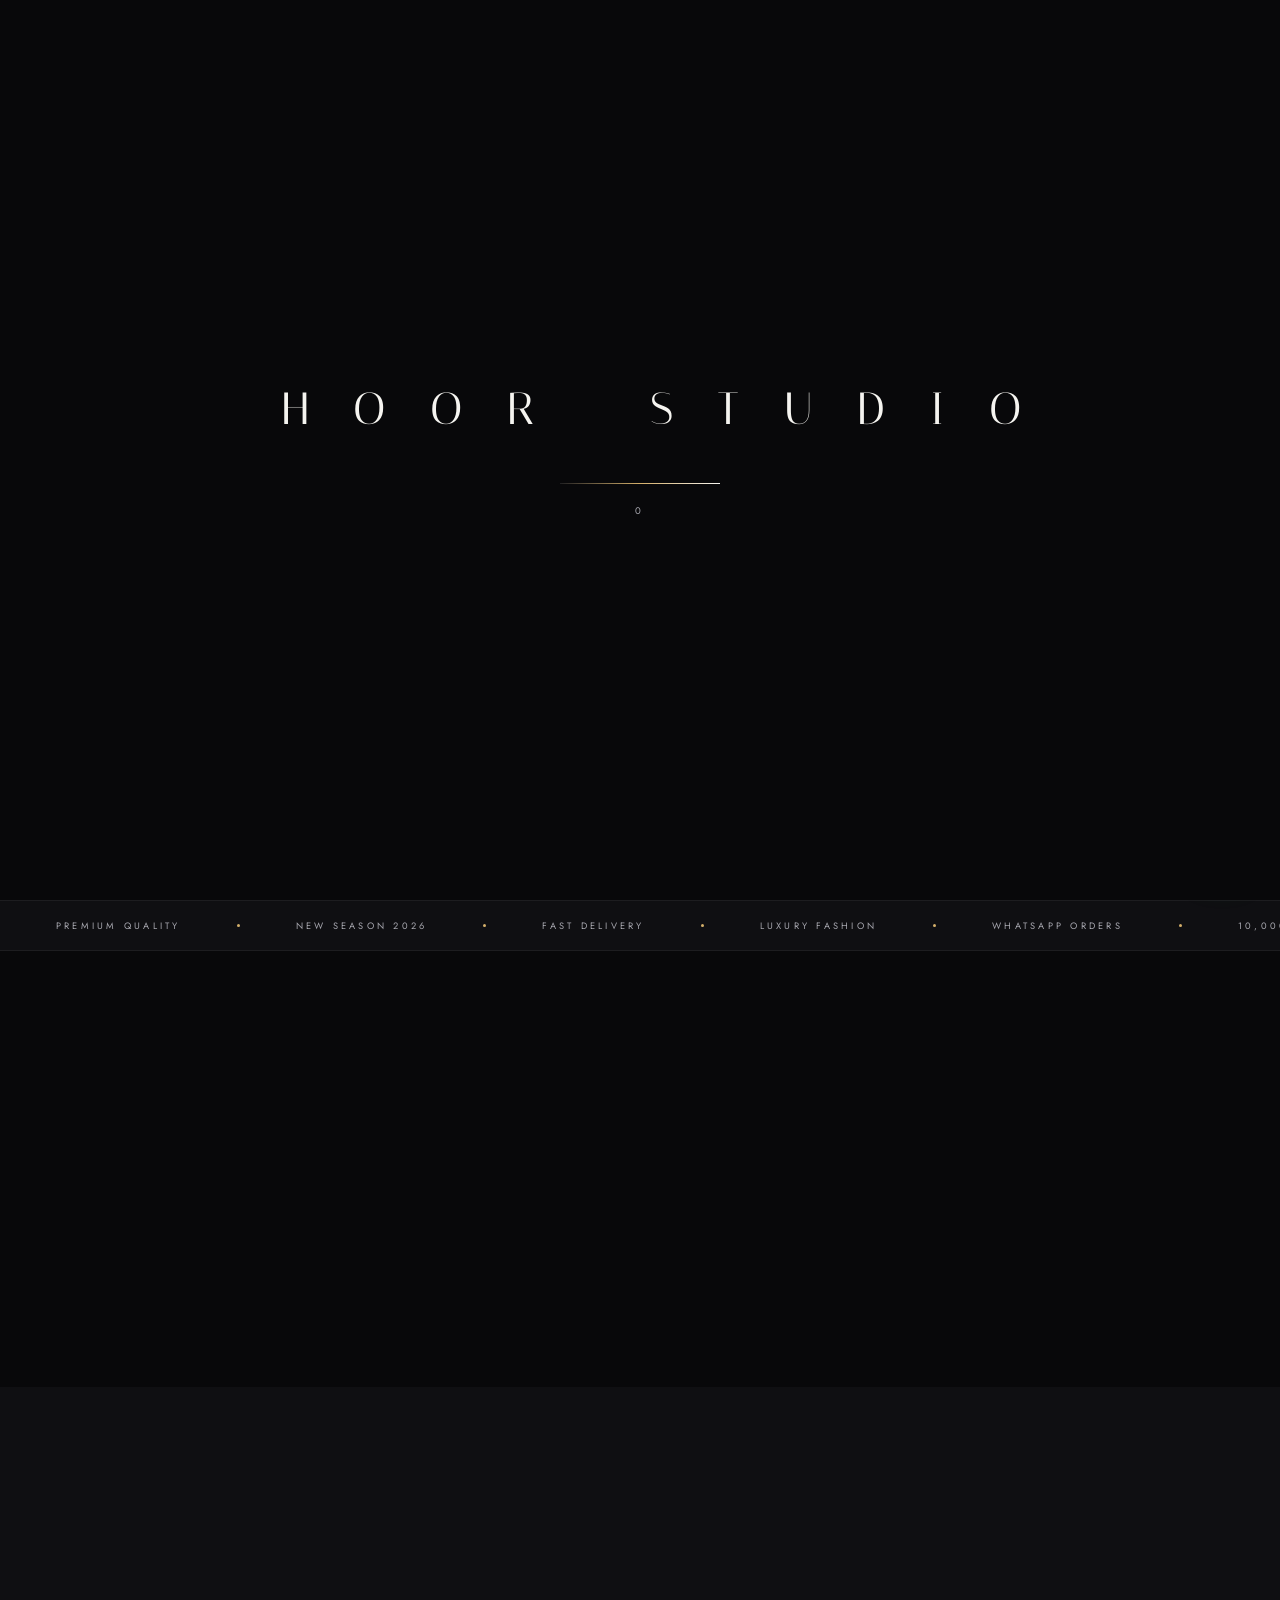
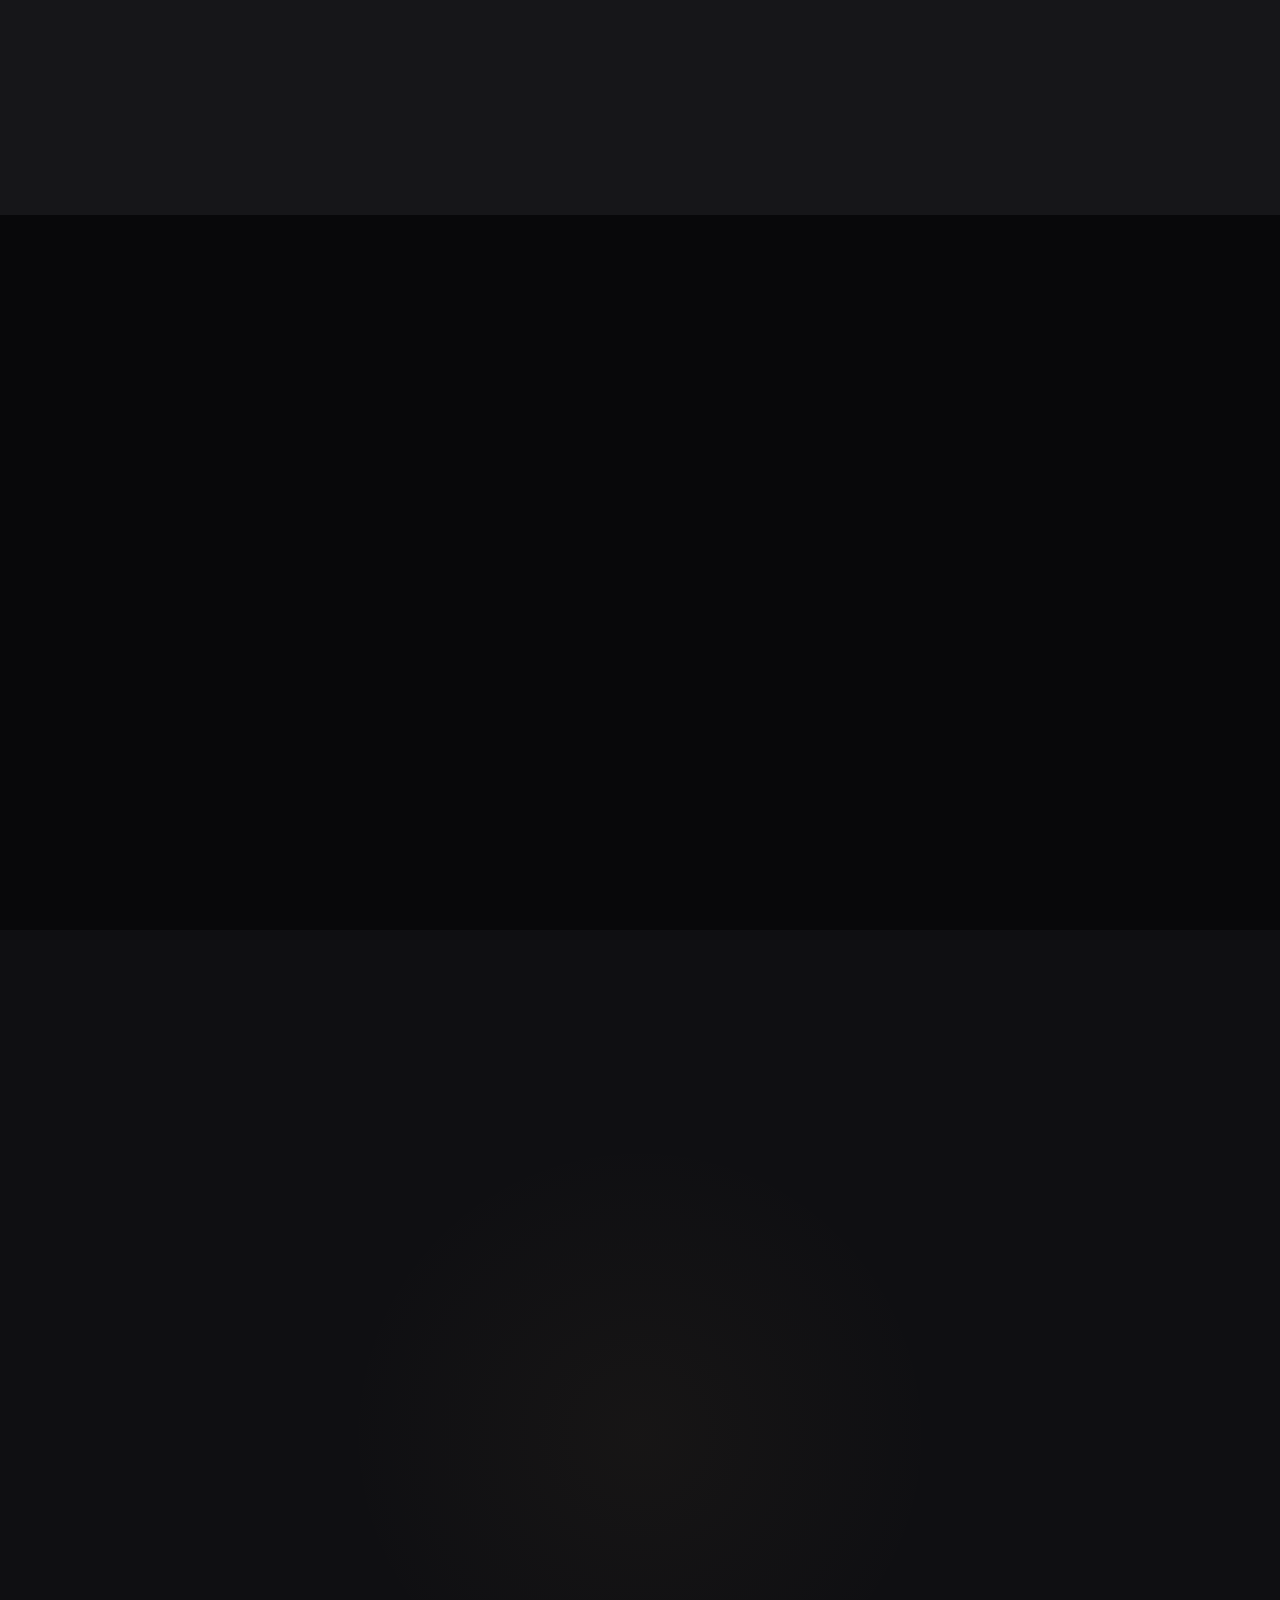
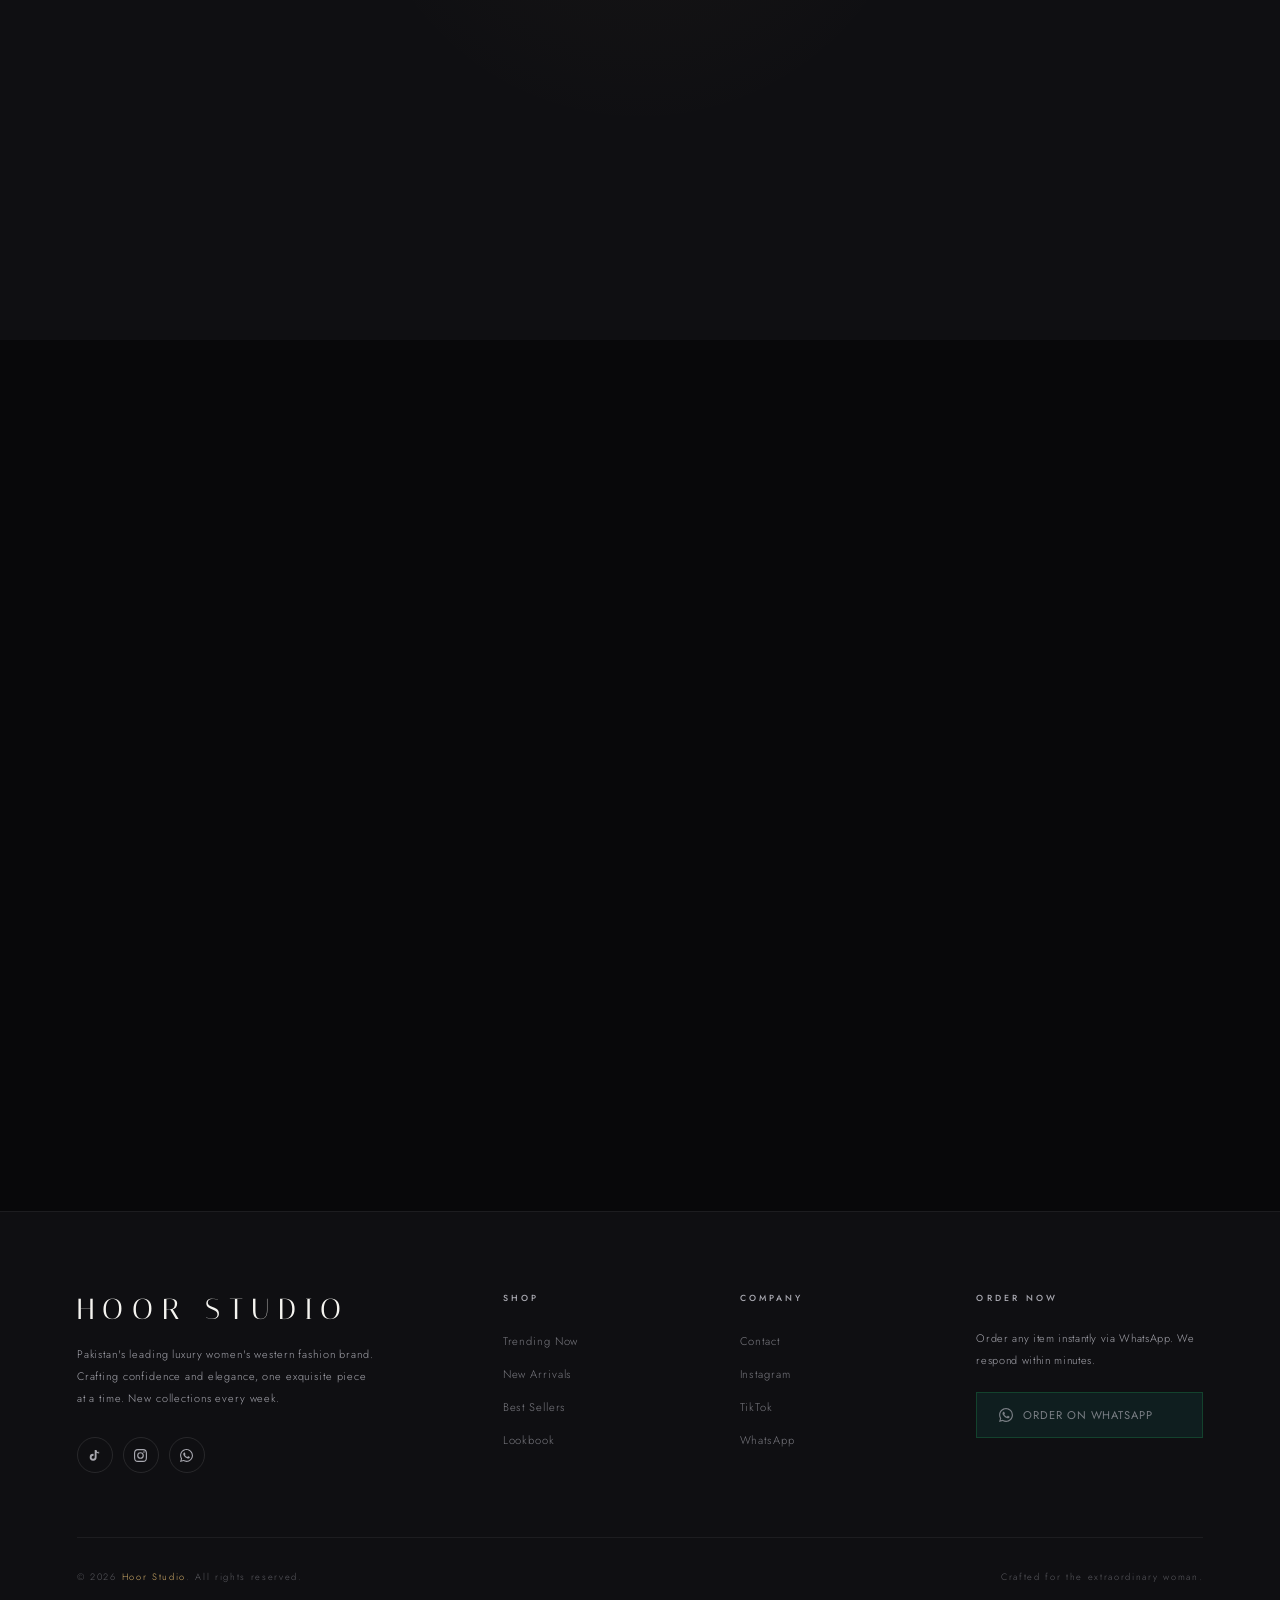
==== commit e8f90f7d: "Update index.html" ====
--- a/index.html
+++ b/index.html
@@ -3,7 +3,7 @@
 <head>
 <meta charset="UTF-8">
 <meta name="viewport" content="width=device-width, initial-scale=1.0">
-<meta name="description" content="Hoor Studio — Ultra-luxury women's western fashion. New Season 2025.">
+<meta name="description" content="Hoor Studio — Ultra-luxury women's western fashion. New Season 2026.">
 <title>HOOR STUDIO — Luxury Women's Fashion</title>
 <link rel="preconnect" href="https://fonts.googleapis.com">
 <link rel="preconnect" href="https://fonts.gstatic.com" crossorigin>
@@ -961,7 +961,7 @@
 </div>
 
 <!-- FLOATING WHATSAPP -->
-<a class="wa-float" href="https://wa.me/923001234567?text=Hello%20Hoor%20Studio%2C%20I%20want%20to%20order%20this%20product." target="_blank">
+<a class="wa-float" href="https://wa.me/923059218013?text=Hello%20Hoor%20Studio%2C%20I%20want%20to%20order%20this%20product." target="_blank">
   <svg viewBox="0 0 24 24"><path d="M17.472 14.382c-.297-.149-1.758-.867-2.03-.967-.273-.099-.471-.148-.67.15-.197.297-.767.966-.94 1.164-.173.199-.347.223-.644.075-.297-.15-1.255-.463-2.39-1.475-.883-.788-1.48-1.761-1.653-2.059-.173-.297-.018-.458.13-.606.134-.133.298-.347.446-.52.149-.174.198-.298.298-.497.099-.198.05-.371-.025-.52-.075-.149-.669-1.612-.916-2.207-.242-.579-.487-.5-.669-.51-.173-.008-.371-.01-.57-.01-.198 0-.52.074-.792.372-.272.297-1.04 1.016-1.04 2.479 0 1.462 1.065 2.875 1.213 3.074.149.198 2.096 3.2 5.077 4.487.709.306 1.262.489 1.694.625.712.227 1.36.195 1.871.118.571-.085 1.758-.719 2.006-1.413.248-.694.248-1.289.173-1.413-.074-.124-.272-.198-.57-.347m-5.421 7.403h-.004a9.87 9.87 0 01-5.031-1.378l-.361-.214-3.741.982.998-3.648-.235-.374a9.86 9.86 0 01-1.51-5.26c.001-5.45 4.436-9.884 9.888-9.884 2.64 0 5.122 1.03 6.988 2.898a9.825 9.825 0 012.893 6.994c-.003 5.45-4.437 9.884-9.885 9.884m8.413-18.297A11.815 11.815 0 0012.05 0C5.495 0 .16 5.335.157 11.892c0 2.096.547 4.142 1.588 5.945L.057 24l6.305-1.654a11.882 11.882 0 005.683 1.448h.005c6.554 0 11.89-5.335 11.893-11.893a11.821 11.821 0 00-3.48-8.413z"/></svg>
 </a>
 
@@ -975,13 +975,13 @@
     <li><a href="#contact">Contact</a></li>
   </ul>
   <div class="nav-right">
-    <a class="nav-icon" href="https://www.tiktok.com/@hoorstudio" target="_blank">
+    <a class="nav-icon" href="https://www.tiktok.com/@hoor_studio" target="_blank">
       <svg viewBox="0 0 24 24"><path d="M19.59 6.69a4.83 4.83 0 01-3.77-4.25V2h-3.45v13.67a2.89 2.89 0 01-2.88 2.5 2.89 2.89 0 01-2.89-2.89 2.89 2.89 0 012.89-2.89c.28 0 .54.04.79.1V9.01a6.27 6.27 0 00-.79-.05 6.34 6.34 0 00-6.34 6.34 6.34 6.34 0 006.34 6.34 6.34 6.34 0 006.33-6.34l-.01-8.41a8.16 8.16 0 004.79 1.54V4.99a4.85 4.85 0 01-1.02-.3z"/></svg>
     </a>
-    <a class="nav-icon" href="https://www.instagram.com/hoorstudio" target="_blank">
+    <a class="nav-icon" href="https://www.instagram.com/hoor_studio.pk" target="_blank">
       <svg viewBox="0 0 24 24"><path d="M12 2.163c3.204 0 3.584.012 4.85.07 3.252.148 4.771 1.691 4.919 4.919.058 1.265.069 1.645.069 4.849 0 3.205-.012 3.584-.069 4.849-.149 3.225-1.664 4.771-4.919 4.919-1.266.058-1.644.07-4.85.07-3.204 0-3.584-.012-4.849-.07-3.26-.149-4.771-1.699-4.919-4.92-.058-1.265-.07-1.644-.07-4.849 0-3.204.013-3.583.07-4.849.149-3.227 1.664-4.771 4.919-4.919 1.266-.057 1.645-.069 4.849-.069zM12 0C8.741 0 8.333.014 7.053.072 2.695.272.273 2.69.073 7.052.014 8.333 0 8.741 0 12c0 3.259.014 3.668.072 4.948.2 4.358 2.618 6.78 6.98 6.98C8.333 23.986 8.741 24 12 24c3.259 0 3.668-.014 4.948-.072 4.354-.2 6.782-2.618 6.979-6.98.059-1.28.073-1.689.073-4.948 0-3.259-.014-3.667-.072-4.947-.196-4.354-2.617-6.78-6.979-6.98C15.668.014 15.259 0 12 0zm0 5.838a6.162 6.162 0 100 12.324 6.162 6.162 0 000-12.324zM12 16a4 4 0 110-8 4 4 0 010 8zm6.406-11.845a1.44 1.44 0 100 2.881 1.44 1.44 0 000-2.881z"/></svg>
     </a>
-    <a class="nav-icon" href="https://wa.me/923001234567" target="_blank">
+    <a class="nav-icon" href="https://wa.me/923059218013" target="_blank">
       <svg viewBox="0 0 24 24"><path d="M17.472 14.382c-.297-.149-1.758-.867-2.03-.967-.273-.099-.471-.148-.67.15-.197.297-.767.966-.94 1.164-.173.199-.347.223-.644.075-.297-.15-1.255-.463-2.39-1.475-.883-.788-1.48-1.761-1.653-2.059-.173-.297-.018-.458.13-.606.134-.133.298-.347.446-.52.149-.174.198-.298.298-.497.099-.198.05-.371-.025-.52-.075-.149-.669-1.612-.916-2.207-.242-.579-.487-.5-.669-.51-.173-.008-.371-.01-.57-.01-.198 0-.52.074-.792.372-.272.297-1.04 1.016-1.04 2.479 0 1.462 1.065 2.875 1.213 3.074.149.198 2.096 3.2 5.077 4.487.709.306 1.262.489 1.694.625.712.227 1.36.195 1.871.118.571-.085 1.758-.719 2.006-1.413.248-.694.248-1.289.173-1.413-.074-.124-.272-.198-.57-.347m-5.421 7.403h-.004a9.87 9.87 0 01-5.031-1.378l-.361-.214-3.741.982.998-3.648-.235-.374a9.86 9.86 0 01-1.51-5.26c.001-5.45 4.436-9.884 9.888-9.884 2.64 0 5.122 1.03 6.988 2.898a9.825 9.825 0 012.893 6.994c-.003 5.45-4.437 9.884-9.885 9.884m8.413-18.297A11.815 11.815 0 0012.05 0C5.495 0 .16 5.335.157 11.892c0 2.096.547 4.142 1.588 5.945L.057 24l6.305-1.654a11.882 11.882 0 005.683 1.448h.005c6.554 0 11.89-5.335 11.893-11.893a11.821 11.821 0 00-3.48-8.413z"/></svg>
     </a>
     <div class="hamburger" id="hamburger" onclick="toggleMenu()">
@@ -997,10 +997,10 @@
   <a class="mob-link" href="#lookbook" onclick="toggleMenu()">Lookbook</a>
   <a class="mob-link" href="#contact" onclick="toggleMenu()">Contact</a>
   <div class="mob-socials">
-    <a class="nav-icon" href="https://www.tiktok.com/@hoorstudio" target="_blank">
+    <a class="nav-icon" href="https://www.tiktok.com/@hoor_studio" target="_blank">
       <svg viewBox="0 0 24 24" width="13" height="13" fill="currentColor"><path d="M19.59 6.69a4.83 4.83 0 01-3.77-4.25V2h-3.45v13.67a2.89 2.89 0 01-2.88 2.5 2.89 2.89 0 01-2.89-2.89 2.89 2.89 0 012.89-2.89c.28 0 .54.04.79.1V9.01a6.27 6.27 0 00-.79-.05 6.34 6.34 0 00-6.34 6.34 6.34 6.34 0 006.34 6.34 6.34 6.34 0 006.33-6.34l-.01-8.41a8.16 8.16 0 004.79 1.54V4.99a4.85 4.85 0 01-1.02-.3z"/></svg>
     </a>
-    <a class="nav-icon" href="https://www.instagram.com/hoorstudio" target="_blank">
+    <a class="nav-icon" href="https://www.instagram.com/hoor_studio.pk" target="_blank">
       <svg viewBox="0 0 24 24" width="13" height="13" fill="currentColor"><path d="M12 2.163c3.204 0 3.584.012 4.85.07 3.252.148 4.771 1.691 4.919 4.919.058 1.265.069 1.645.069 4.849 0 3.205-.012 3.584-.069 4.849-.149 3.225-1.664 4.771-4.919 4.919-1.266.058-1.644.07-4.85.07-3.204 0-3.584-.012-4.849-.07-3.26-.149-4.771-1.699-4.919-4.92-.058-1.265-.07-1.644-.07-4.849 0-3.204.013-3.583.07-4.849.149-3.227 1.664-4.771 4.919-4.919 1.266-.057 1.645-.069 4.849-.069zM12 0C8.741 0 8.333.014 7.053.072 2.695.272.273 2.69.073 7.052.014 8.333 0 8.741 0 12c0 3.259.014 3.668.072 4.948.2 4.358 2.618 6.78 6.98 6.98C8.333 23.986 8.741 24 12 24c3.259 0 3.668-.014 4.948-.072 4.354-.2 6.782-2.618 6.979-6.98.059-1.28.073-1.689.073-4.948 0-3.259-.014-3.667-.072-4.947-.196-4.354-2.617-6.78-6.979-6.98C15.668.014 15.259 0 12 0zm0 5.838a6.162 6.162 0 100 12.324 6.162 6.162 0 000-12.324zM12 16a4 4 0 110-8 4 4 0 010 8zm6.406-11.845a1.44 1.44 0 100 2.881 1.44 1.44 0 000-2.881z"/></svg>
     </a>
   </div>
@@ -1014,7 +1014,7 @@
   <div class="hero-gradient"></div>
   <div class="hero-vignette"></div>
   <div class="hero-content">
-    <div class="hero-eyebrow">New Season 2025</div>
+    <div class="hero-eyebrow">New Season 2026</div>
     <h1 class="hero-h1">
       <span class="line"><span>Redefine</span></span>
       <span class="line"><span><em>Your</em> World</span></span>
@@ -1022,7 +1022,7 @@
     </h1>
     <p class="hero-sub">Ultra-luxury women's western fashion designed for the woman who commands every room she enters.</p>
     <div class="hero-actions">
-      <a class="btn-wa" href="https://wa.me/923001234567?text=Hello%20Hoor%20Studio%2C%20I%20want%20to%20order%20this%20product." target="_blank">
+      <a class="btn-wa" href="https://wa.me/923059218013?text=Hello%20Hoor%20Studio%2C%20I%20want%20to%20order%20this%20product." target="_blank">
         <svg viewBox="0 0 24 24"><path d="M17.472 14.382c-.297-.149-1.758-.867-2.03-.967-.273-.099-.471-.148-.67.15-.197.297-.767.966-.94 1.164-.173.199-.347.223-.644.075-.297-.15-1.255-.463-2.39-1.475-.883-.788-1.48-1.761-1.653-2.059-.173-.297-.018-.458.13-.606.134-.133.298-.347.446-.52.149-.174.198-.298.298-.497.099-.198.05-.371-.025-.52-.075-.149-.669-1.612-.916-2.207-.242-.579-.487-.5-.669-.51-.173-.008-.371-.01-.57-.01-.198 0-.52.074-.792.372-.272.297-1.04 1.016-1.04 2.479 0 1.462 1.065 2.875 1.213 3.074.149.198 2.096 3.2 5.077 4.487.709.306 1.262.489 1.694.625.712.227 1.36.195 1.871.118.571-.085 1.758-.719 2.006-1.413.248-.694.248-1.289.173-1.413-.074-.124-.272-.198-.57-.347m-5.421 7.403h-.004a9.87 9.87 0 01-5.031-1.378l-.361-.214-3.741.982.998-3.648-.235-.374a9.86 9.86 0 01-1.51-5.26c.001-5.45 4.436-9.884 9.888-9.884 2.64 0 5.122 1.03 6.988 2.898a9.825 9.825 0 012.893 6.994c-.003 5.45-4.437 9.884-9.885 9.884m8.413-18.297A11.815 11.815 0 0012.05 0C5.495 0 .16 5.335.157 11.892c0 2.096.547 4.142 1.588 5.945L.057 24l6.305-1.654a11.882 11.882 0 005.683 1.448h.005c6.554 0 11.89-5.335 11.893-11.893a11.821 11.821 0 00-3.48-8.413z"/></svg>
         Order on WhatsApp
       </a>
@@ -1038,8 +1038,8 @@
 <!-- MARQUEE -->
 <div class="marquee-wrap">
   <div class="marquee-track" id="marqueeTrack">
-    <div class="marquee-item"><span>Premium Quality</span><div class="marquee-dot"></div><span>New Season 2025</span><div class="marquee-dot"></div><span>Fast Delivery</span><div class="marquee-dot"></div><span>Luxury Fashion</span><div class="marquee-dot"></div><span>WhatsApp Orders</span><div class="marquee-dot"></div><span>10,000+ Happy Clients</span><div class="marquee-dot"></div></div>
-    <div class="marquee-item"><span>Premium Quality</span><div class="marquee-dot"></div><span>New Season 2025</span><div class="marquee-dot"></div><span>Fast Delivery</span><div class="marquee-dot"></div><span>Luxury Fashion</span><div class="marquee-dot"></div><span>WhatsApp Orders</span><div class="marquee-dot"></div><span>10,000+ Happy Clients</span><div class="marquee-dot"></div></div>
+    <div class="marquee-item"><span>Premium Quality</span><div class="marquee-dot"></div><span>New Season 2026</span><div class="marquee-dot"></div><span>Fast Delivery</span><div class="marquee-dot"></div><span>Luxury Fashion</span><div class="marquee-dot"></div><span>WhatsApp Orders</span><div class="marquee-dot"></div><span>10,000+ Happy Clients</span><div class="marquee-dot"></div></div>
+    <div class="marquee-item"><span>Premium Quality</span><div class="marquee-dot"></div><span>New Season 2026</span><div class="marquee-dot"></div><span>Fast Delivery</span><div class="marquee-dot"></div><span>Luxury Fashion</span><div class="marquee-dot"></div><span>WhatsApp Orders</span><div class="marquee-dot"></div><span>10,000+ Happy Clients</span><div class="marquee-dot"></div></div>
   </div>
 </div>
 
@@ -1214,19 +1214,19 @@
       <h2 class="contact-title">Let's Talk<br><em>Fashion</em></h2>
       <p class="contact-desc">Reach out to us on any platform. Our team is always ready to help you find the perfect piece for every occasion.</p>
       <div class="contact-links">
-        <a class="c-link" href="https://wa.me/923001234567?text=Hello%20Hoor%20Studio%2C%20I%20want%20to%20order%20this%20product." target="_blank">
+        <a class="c-link" href="https://wa.me/923059218013?text=Hello%20Hoor%20Studio%2C%20I%20want%20to%20order%20this%20product." target="_blank">
           <div class="c-link-icon">
             <svg viewBox="0 0 24 24"><path d="M17.472 14.382c-.297-.149-1.758-.867-2.03-.967-.273-.099-.471-.148-.67.15-.197.297-.767.966-.94 1.164-.173.199-.347.223-.644.075-.297-.15-1.255-.463-2.39-1.475-.883-.788-1.48-1.761-1.653-2.059-.173-.297-.018-.458.13-.606.134-.133.298-.347.446-.52.149-.174.198-.298.298-.497.099-.198.05-.371-.025-.52-.075-.149-.669-1.612-.916-2.207-.242-.579-.487-.5-.669-.51-.173-.008-.371-.01-.57-.01-.198 0-.52.074-.792.372-.272.297-1.04 1.016-1.04 2.479 0 1.462 1.065 2.875 1.213 3.074.149.198 2.096 3.2 5.077 4.487.709.306 1.262.489 1.694.625.712.227 1.36.195 1.871.118.571-.085 1.758-.719 2.006-1.413.248-.694.248-1.289.173-1.413-.074-.124-.272-.198-.57-.347m-5.421 7.403h-.004a9.87 9.87 0 01-5.031-1.378l-.361-.214-3.741.982.998-3.648-.235-.374a9.86 9.86 0 01-1.51-5.26c.001-5.45 4.436-9.884 9.888-9.884 2.64 0 5.122 1.03 6.988 2.898a9.825 9.825 0 012.893 6.994c-.003 5.45-4.437 9.884-9.885 9.884m8.413-18.297A11.815 11.815 0 0012.05 0C5.495 0 .16 5.335.157 11.892c0 2.096.547 4.142 1.588 5.945L.057 24l6.305-1.654a11.882 11.882 0 005.683 1.448h.005c6.554 0 11.89-5.335 11.893-11.893a11.821 11.821 0 00-3.48-8.413z"/></svg>
           </div>
           <div class="c-link-text"><span class="c-link-label">WhatsApp</span><span class="c-link-val">+92 300 123 4567</span></div>
         </a>
-        <a class="c-link" href="https://www.instagram.com/hoorstudio" target="_blank">
+        <a class="c-link" href="https://www.instagram.com/hoor_studio.pk" target="_blank">
           <div class="c-link-icon">
             <svg viewBox="0 0 24 24"><path d="M12 2.163c3.204 0 3.584.012 4.85.07 3.252.148 4.771 1.691 4.919 4.919.058 1.265.069 1.645.069 4.849 0 3.205-.012 3.584-.069 4.849-.149 3.225-1.664 4.771-4.919 4.919-1.266.058-1.644.07-4.85.07-3.204 0-3.584-.012-4.849-.07-3.26-.149-4.771-1.699-4.919-4.92-.058-1.265-.07-1.644-.07-4.849 0-3.204.013-3.583.07-4.849.149-3.227 1.664-4.771 4.919-4.919 1.266-.057 1.645-.069 4.849-.069zM12 0C8.741 0 8.333.014 7.053.072 2.695.272.273 2.69.073 7.052.014 8.333 0 8.741 0 12c0 3.259.014 3.668.072 4.948.2 4.358 2.618 6.78 6.98 6.98C8.333 23.986 8.741 24 12 24c3.259 0 3.668-.014 4.948-.072 4.354-.2 6.782-2.618 6.979-6.98.059-1.28.073-1.689.073-4.948 0-3.259-.014-3.667-.072-4.947-.196-4.354-2.617-6.78-6.979-6.98C15.668.014 15.259 0 12 0zm0 5.838a6.162 6.162 0 100 12.324 6.162 6.162 0 000-12.324zM12 16a4 4 0 110-8 4 4 0 010 8zm6.406-11.845a1.44 1.44 0 100 2.881 1.44 1.44 0 000-2.881z"/></svg>
           </div>
           <div class="c-link-text"><span class="c-link-label">Instagram</span><span class="c-link-val">@hoorstudio</span></div>
         </a>
-        <a class="c-link" href="https://www.tiktok.com/@hoorstudio" target="_blank">
+        <a class="c-link" href="https://www.tiktok.com/@hoor_studio" target="_blank">
           <div class="c-link-icon">
             <svg viewBox="0 0 24 24"><path d="M19.59 6.69a4.83 4.83 0 01-3.77-4.25V2h-3.45v13.67a2.89 2.89 0 01-2.88 2.5 2.89 2.89 0 01-2.89-2.89 2.89 2.89 0 012.89-2.89c.28 0 .54.04.79.1V9.01a6.27 6.27 0 00-.79-.05 6.34 6.34 0 00-6.34 6.34 6.34 6.34 0 006.34 6.34 6.34 6.34 0 006.33-6.34l-.01-8.41a8.16 8.16 0 004.79 1.54V4.99a4.85 4.85 0 01-1.02-.3z"/></svg>
           </div>
@@ -1250,13 +1250,13 @@
       <span class="f-logo">HOOR STUDIO</span>
       <p class="f-desc">Pakistan's leading luxury women's western fashion brand. Crafting confidence and elegance, one exquisite piece at a time. New collections every week.</p>
       <div class="f-socials">
-        <a class="f-soc" href="https://www.tiktok.com/@hoorstudio" target="_blank">
+        <a class="f-soc" href="https://www.tiktok.com/@hoor_studio" target="_blank">
           <svg viewBox="0 0 24 24"><path d="M19.59 6.69a4.83 4.83 0 01-3.77-4.25V2h-3.45v13.67a2.89 2.89 0 01-2.88 2.5 2.89 2.89 0 01-2.89-2.89 2.89 2.89 0 012.89-2.89c.28 0 .54.04.79.1V9.01a6.27 6.27 0 00-.79-.05 6.34 6.34 0 00-6.34 6.34 6.34 6.34 0 006.34 6.34 6.34 6.34 0 006.33-6.34l-.01-8.41a8.16 8.16 0 004.79 1.54V4.99a4.85 4.85 0 01-1.02-.3z"/></svg>
         </a>
-        <a class="f-soc" href="https://www.instagram.com/hoorstudio" target="_blank">
+        <a class="f-soc" href="https://www.instagram.com/hoor_studio.pk" target="_blank">
           <svg viewBox="0 0 24 24"><path d="M12 2.163c3.204 0 3.584.012 4.85.07 3.252.148 4.771 1.691 4.919 4.919.058 1.265.069 1.645.069 4.849 0 3.205-.012 3.584-.069 4.849-.149 3.225-1.664 4.771-4.919 4.919-1.266.058-1.644.07-4.85.07-3.204 0-3.584-.012-4.849-.07-3.26-.149-4.771-1.699-4.919-4.92-.058-1.265-.07-1.644-.07-4.849 0-3.204.013-3.583.07-4.849.149-3.227 1.664-4.771 4.919-4.919 1.266-.057 1.645-.069 4.849-.069zM12 0C8.741 0 8.333.014 7.053.072 2.695.272.273 2.69.073 7.052.014 8.333 0 8.741 0 12c0 3.259.014 3.668.072 4.948.2 4.358 2.618 6.78 6.98 6.98C8.333 23.986 8.741 24 12 24c3.259 0 3.668-.014 4.948-.072 4.354-.2 6.782-2.618 6.979-6.98.059-1.28.073-1.689.073-4.948 0-3.259-.014-3.667-.072-4.947-.196-4.354-2.617-6.78-6.979-6.98C15.668.014 15.259 0 12 0zm0 5.838a6.162 6.162 0 100 12.324 6.162 6.162 0 000-12.324zM12 16a4 4 0 110-8 4 4 0 010 8zm6.406-11.845a1.44 1.44 0 100 2.881 1.44 1.44 0 000-2.881z"/></svg>
         </a>
-        <a class="f-soc" href="https://wa.me/923001234567" target="_blank">
+        <a class="f-soc" href="https://wa.me/923059218013" target="_blank">
           <svg viewBox="0 0 24 24"><path d="M17.472 14.382c-.297-.149-1.758-.867-2.03-.967-.273-.099-.471-.148-.67.15-.197.297-.767.966-.94 1.164-.173.199-.347.223-.644.075-.297-.15-1.255-.463-2.39-1.475-.883-.788-1.48-1.761-1.653-2.059-.173-.297-.018-.458.13-.606.134-.133.298-.347.446-.52.149-.174.198-.298.298-.497.099-.198.05-.371-.025-.52-.075-.149-.669-1.612-.916-2.207-.242-.579-.487-.5-.669-.51-.173-.008-.371-.01-.57-.01-.198 0-.52.074-.792.372-.272.297-1.04 1.016-1.04 2.479 0 1.462 1.065 2.875 1.213 3.074.149.198 2.096 3.2 5.077 4.487.709.306 1.262.489 1.694.625.712.227 1.36.195 1.871.118.571-.085 1.758-.719 2.006-1.413.248-.694.248-1.289.173-1.413-.074-.124-.272-.198-.57-.347m-5.421 7.403h-.004a9.87 9.87 0 01-5.031-1.378l-.361-.214-3.741.982.998-3.648-.235-.374a9.86 9.86 0 01-1.51-5.26c.001-5.45 4.436-9.884 9.888-9.884 2.64 0 5.122 1.03 6.988 2.898a9.825 9.825 0 012.893 6.994c-.003 5.45-4.437 9.884-9.885 9.884m8.413-18.297A11.815 11.815 0 0012.05 0C5.495 0 .16 5.335.157 11.892c0 2.096.547 4.142 1.588 5.945L.057 24l6.305-1.654a11.882 11.882 0 005.683 1.448h.005c6.554 0 11.89-5.335 11.893-11.893a11.821 11.821 0 00-3.48-8.413z"/></svg>
         </a>
       </div>
@@ -1274,22 +1274,22 @@
       <h5>Company</h5>
       <ul>
         <li><a href="#contact">Contact</a></li>
-        <li><a href="https://www.instagram.com/hoorstudio" target="_blank">Instagram</a></li>
-        <li><a href="https://www.tiktok.com/@hoorstudio" target="_blank">TikTok</a></li>
-        <li><a href="https://wa.me/923001234567" target="_blank">WhatsApp</a></li>
+        <li><a href="https://www.instagram.com/hoor_studio.pk" target="_blank">Instagram</a></li>
+        <li><a href="https://www.tiktok.com/@hoor_studio" target="_blank">TikTok</a></li>
+        <li><a href="https://wa.me/923059218013" target="_blank">WhatsApp</a></li>
       </ul>
     </div>
     <div class="f-col">
       <h5>Order Now</h5>
       <p style="font-size:.68rem;letter-spacing:.06em;line-height:2;color:var(--silver);margin-bottom:20px">Order any item instantly via WhatsApp. We respond within minutes.</p>
-      <a class="f-wa-btn" href="https://wa.me/923001234567?text=Hello%20Hoor%20Studio%2C%20I%20want%20to%20order%20this%20product." target="_blank">
+      <a class="f-wa-btn" href="https://wa.me/923059218013?text=Hello%20Hoor%20Studio%2C%20I%20want%20to%20order%20this%20product." target="_blank">
         <svg viewBox="0 0 24 24"><path d="M17.472 14.382c-.297-.149-1.758-.867-2.03-.967-.273-.099-.471-.148-.67.15-.197.297-.767.966-.94 1.164-.173.199-.347.223-.644.075-.297-.15-1.255-.463-2.39-1.475-.883-.788-1.48-1.761-1.653-2.059-.173-.297-.018-.458.13-.606.134-.133.298-.347.446-.52.149-.174.198-.298.298-.497.099-.198.05-.371-.025-.52-.075-.149-.669-1.612-.916-2.207-.242-.579-.487-.5-.669-.51-.173-.008-.371-.01-.57-.01-.198 0-.52.074-.792.372-.272.297-1.04 1.016-1.04 2.479 0 1.462 1.065 2.875 1.213 3.074.149.198 2.096 3.2 5.077 4.487.709.306 1.262.489 1.694.625.712.227 1.36.195 1.871.118.571-.085 1.758-.719 2.006-1.413.248-.694.248-1.289.173-1.413-.074-.124-.272-.198-.57-.347m-5.421 7.403h-.004a9.87 9.87 0 01-5.031-1.378l-.361-.214-3.741.982.998-3.648-.235-.374a9.86 9.86 0 01-1.51-5.26c.001-5.45 4.436-9.884 9.888-9.884 2.64 0 5.122 1.03 6.988 2.898a9.825 9.825 0 012.893 6.994c-.003 5.45-4.437 9.884-9.885 9.884m8.413-18.297A11.815 11.815 0 0012.05 0C5.495 0 .16 5.335.157 11.892c0 2.096.547 4.142 1.588 5.945L.057 24l6.305-1.654a11.882 11.882 0 005.683 1.448h.005c6.554 0 11.89-5.335 11.893-11.893a11.821 11.821 0 00-3.48-8.413z"/></svg>
         Order on WhatsApp
       </a>
     </div>
   </div>
   <div class="footer-bottom">
-    <p class="f-copy">© 2025 <span>Hoor Studio</span>. All rights reserved.</p>
+    <p class="f-copy">© 2026 <span>Hoor Studio</span>. All rights reserved.</p>
     <p class="f-copy">Crafted for the extraordinary woman.</p>
   </div>
 </footer>
@@ -1306,7 +1306,7 @@
   : null;
 
 // ── PRODUCT DATA ──────────────────────────────────────────────────
-const WA = 'https://wa.me/923001234567?text=Hello%20Hoor%20Studio%2C%20I%20want%20to%20order%20this%20product.';
+const WA = 'https://wa.me/923059218013?text=Hello%20Hoor%20Studio%2C%20I%20want%20to%20order%20this%20product.';
 
 const WA_SVG = `<svg viewBox="0 0 24 24"><path d="M17.472 14.382c-.297-.149-1.758-.867-2.03-.967-.273-.099-.471-.148-.67.15-.197.297-.767.966-.94 1.164-.173.199-.347.223-.644.075-.297-.15-1.255-.463-2.39-1.475-.883-.788-1.48-1.761-1.653-2.059-.173-.297-.018-.458.13-.606.134-.133.298-.347.446-.52.149-.174.198-.298.298-.497.099-.198.05-.371-.025-.52-.075-.149-.669-1.612-.916-2.207-.242-.579-.487-.5-.669-.51-.173-.008-.371-.01-.57-.01-.198 0-.52.074-.792.372-.272.297-1.04 1.016-1.04 2.479 0 1.462 1.065 2.875 1.213 3.074.149.198 2.096 3.2 5.077 4.487.709.306 1.262.489 1.694.625.712.227 1.36.195 1.871.118.571-.085 1.758-.719 2.006-1.413.248-.694.248-1.289.173-1.413-.074-.124-.272-.198-.57-.347m-5.421 7.403h-.004a9.87 9.87 0 01-5.031-1.378l-.361-.214-3.741.982.998-3.648-.235-.374a9.86 9.86 0 01-1.51-5.26c.001-5.45 4.436-9.884 9.888-9.884 2.64 0 5.122 1.03 6.988 2.898a9.825 9.825 0 012.893 6.994c-.003 5.45-4.437 9.884-9.885 9.884m8.413-18.297A11.815 11.815 0 0012.05 0C5.495 0 .16 5.335.157 11.892c0 2.096.547 4.142 1.588 5.945L.057 24l6.305-1.654a11.882 11.882 0 005.683 1.448h.005c6.554 0 11.89-5.335 11.893-11.893a11.821 11.821 0 00-3.48-8.413z"/></svg>`;
 
